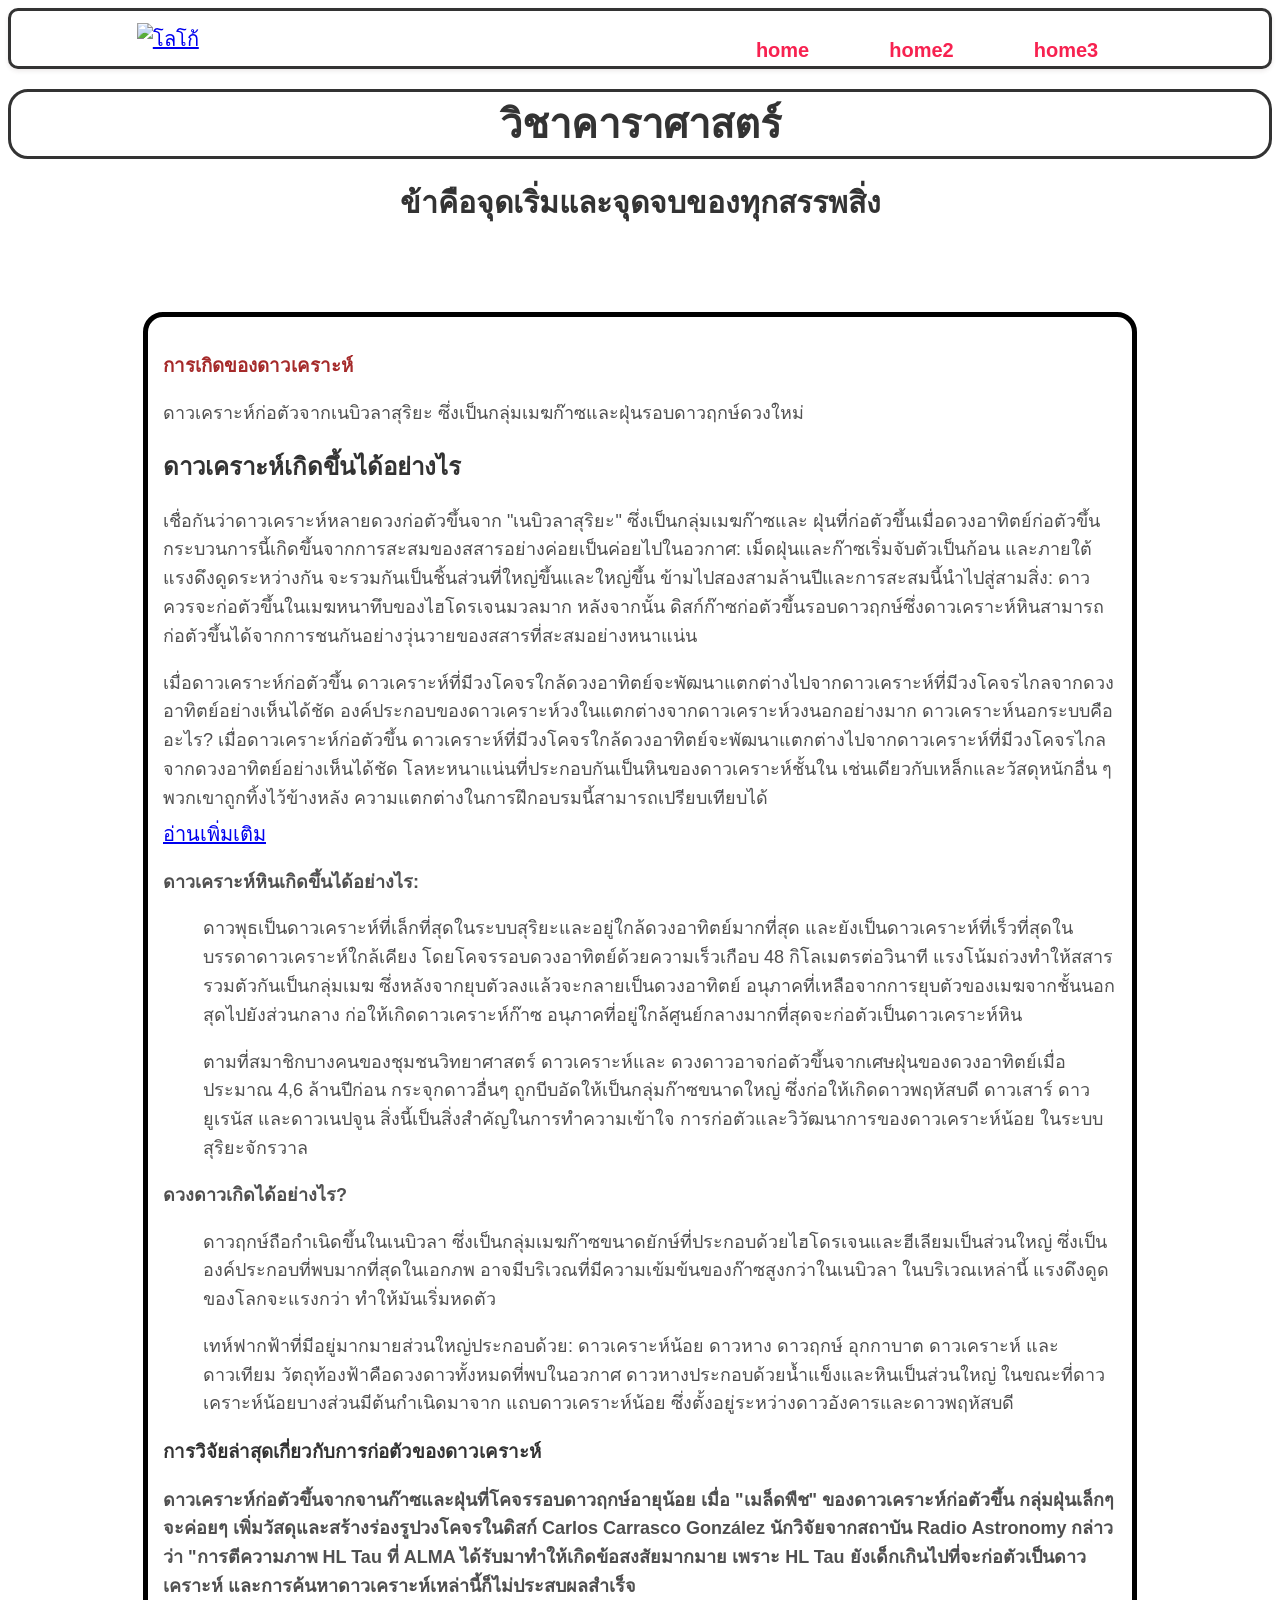
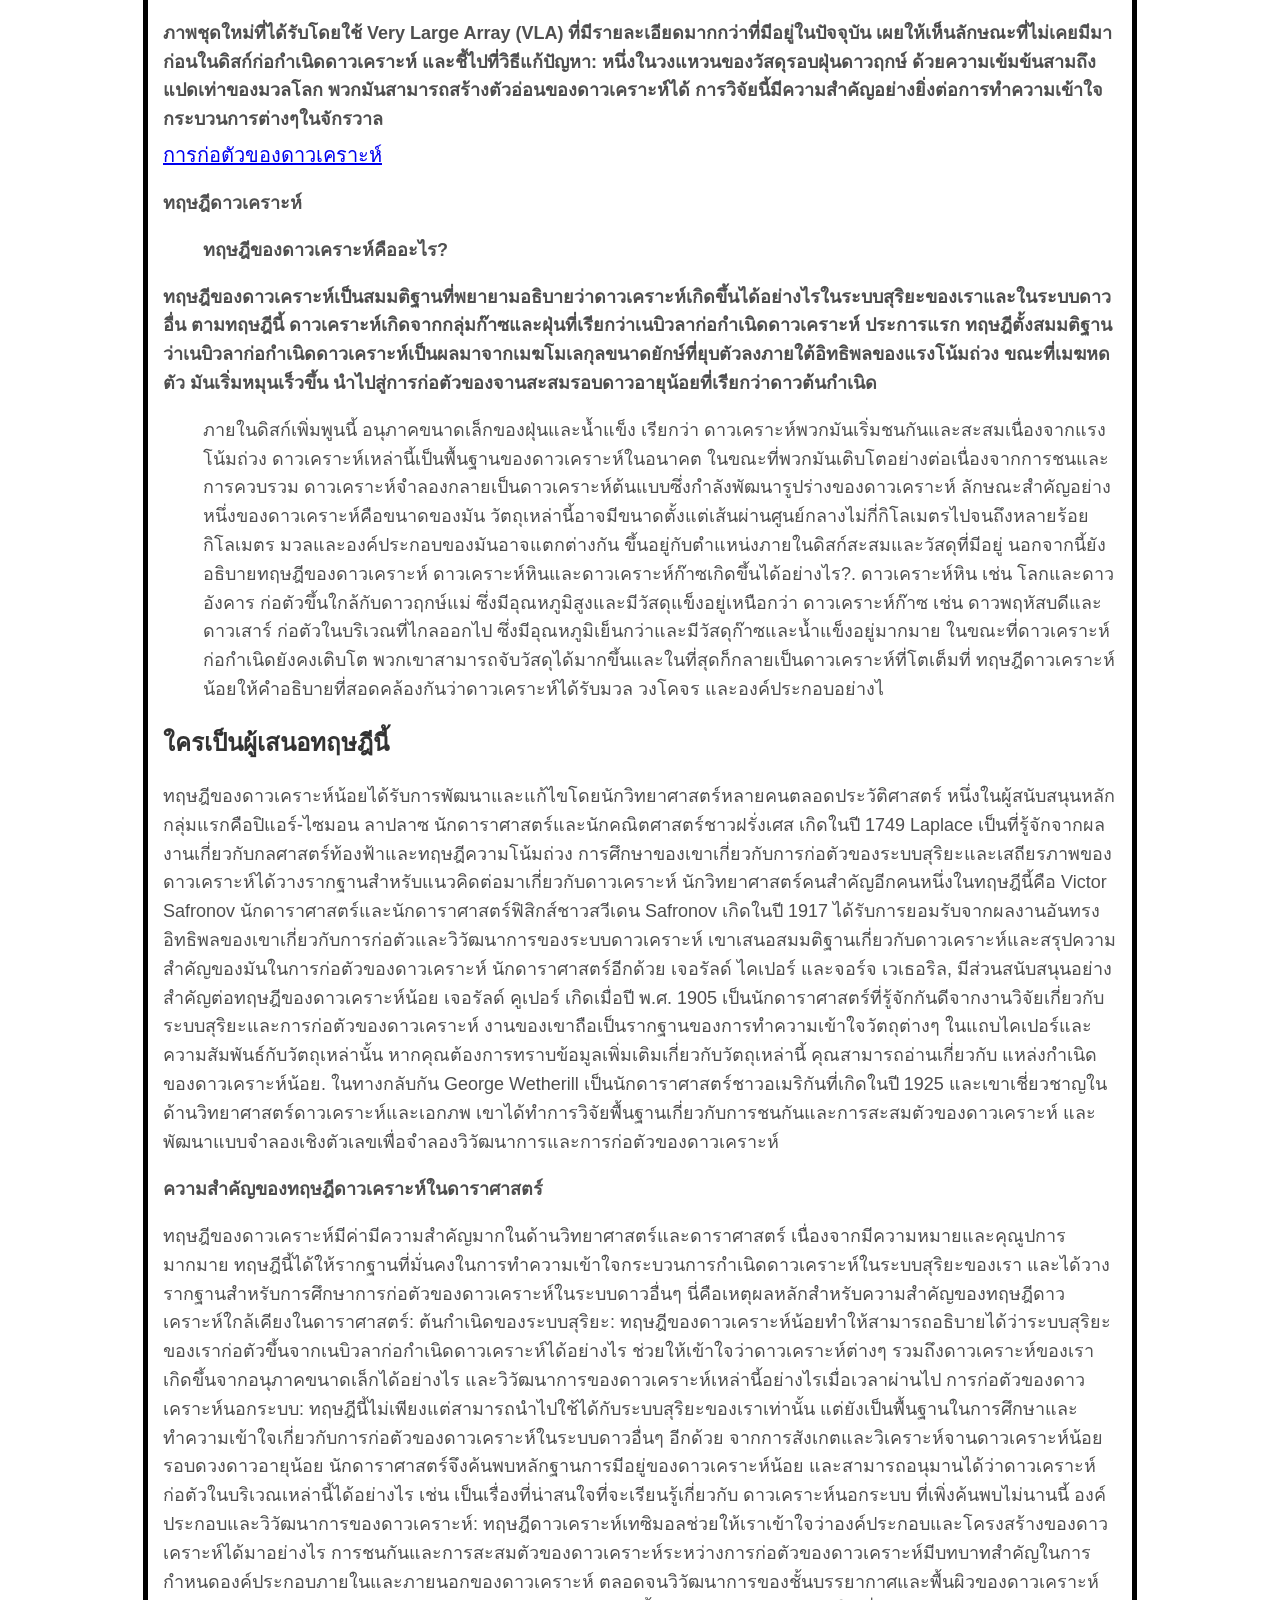
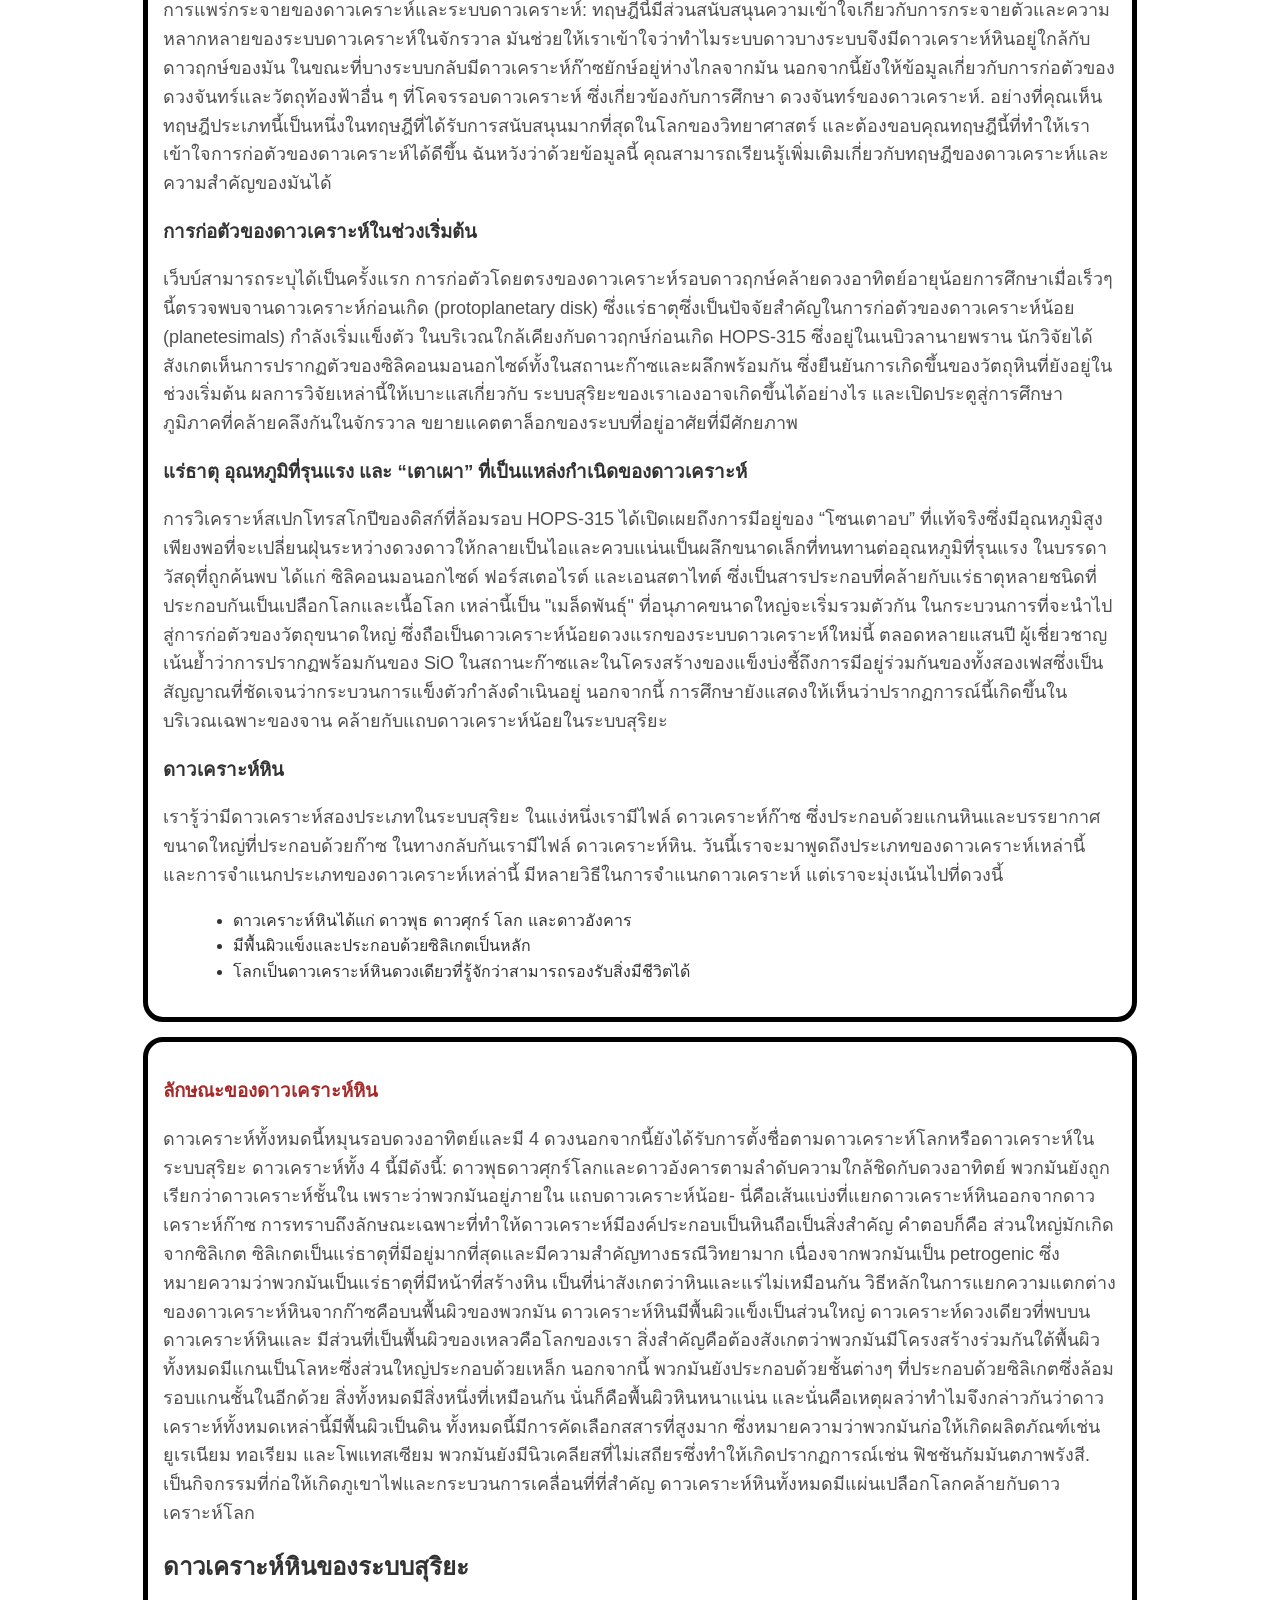
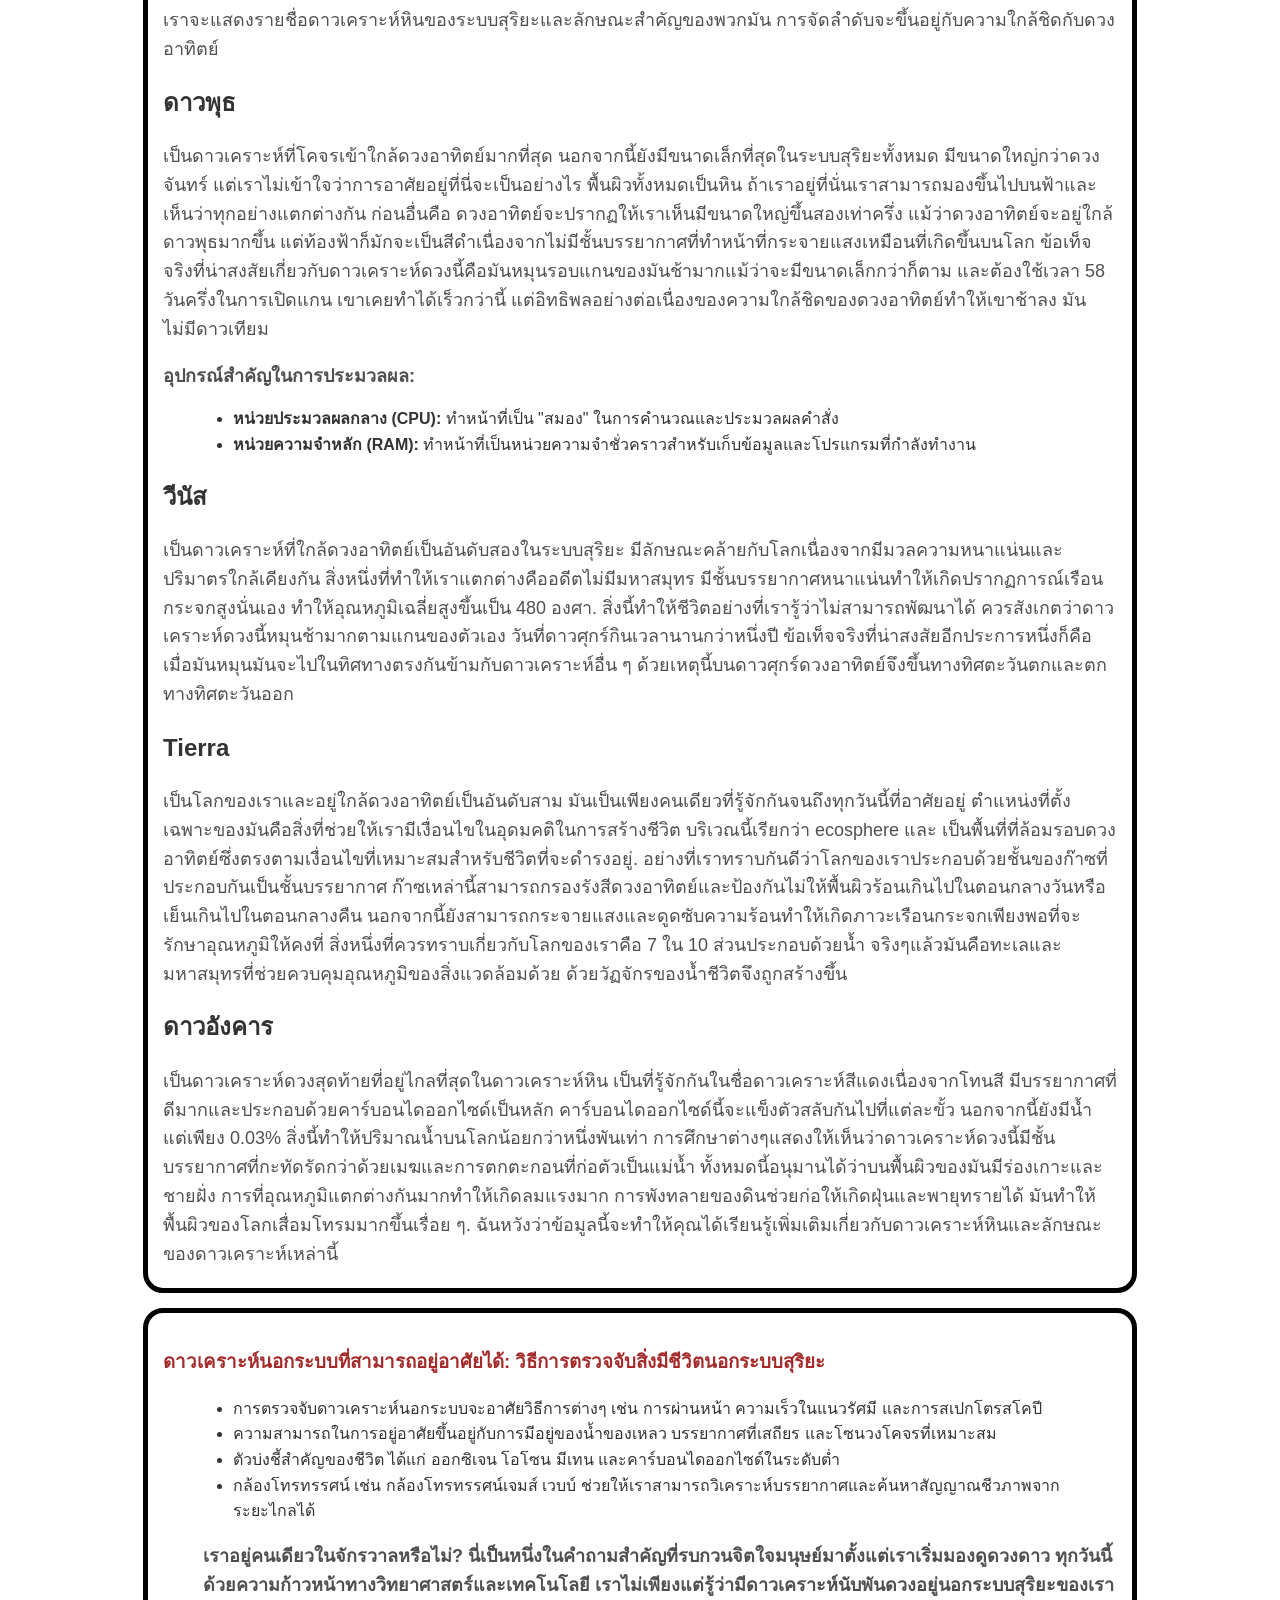
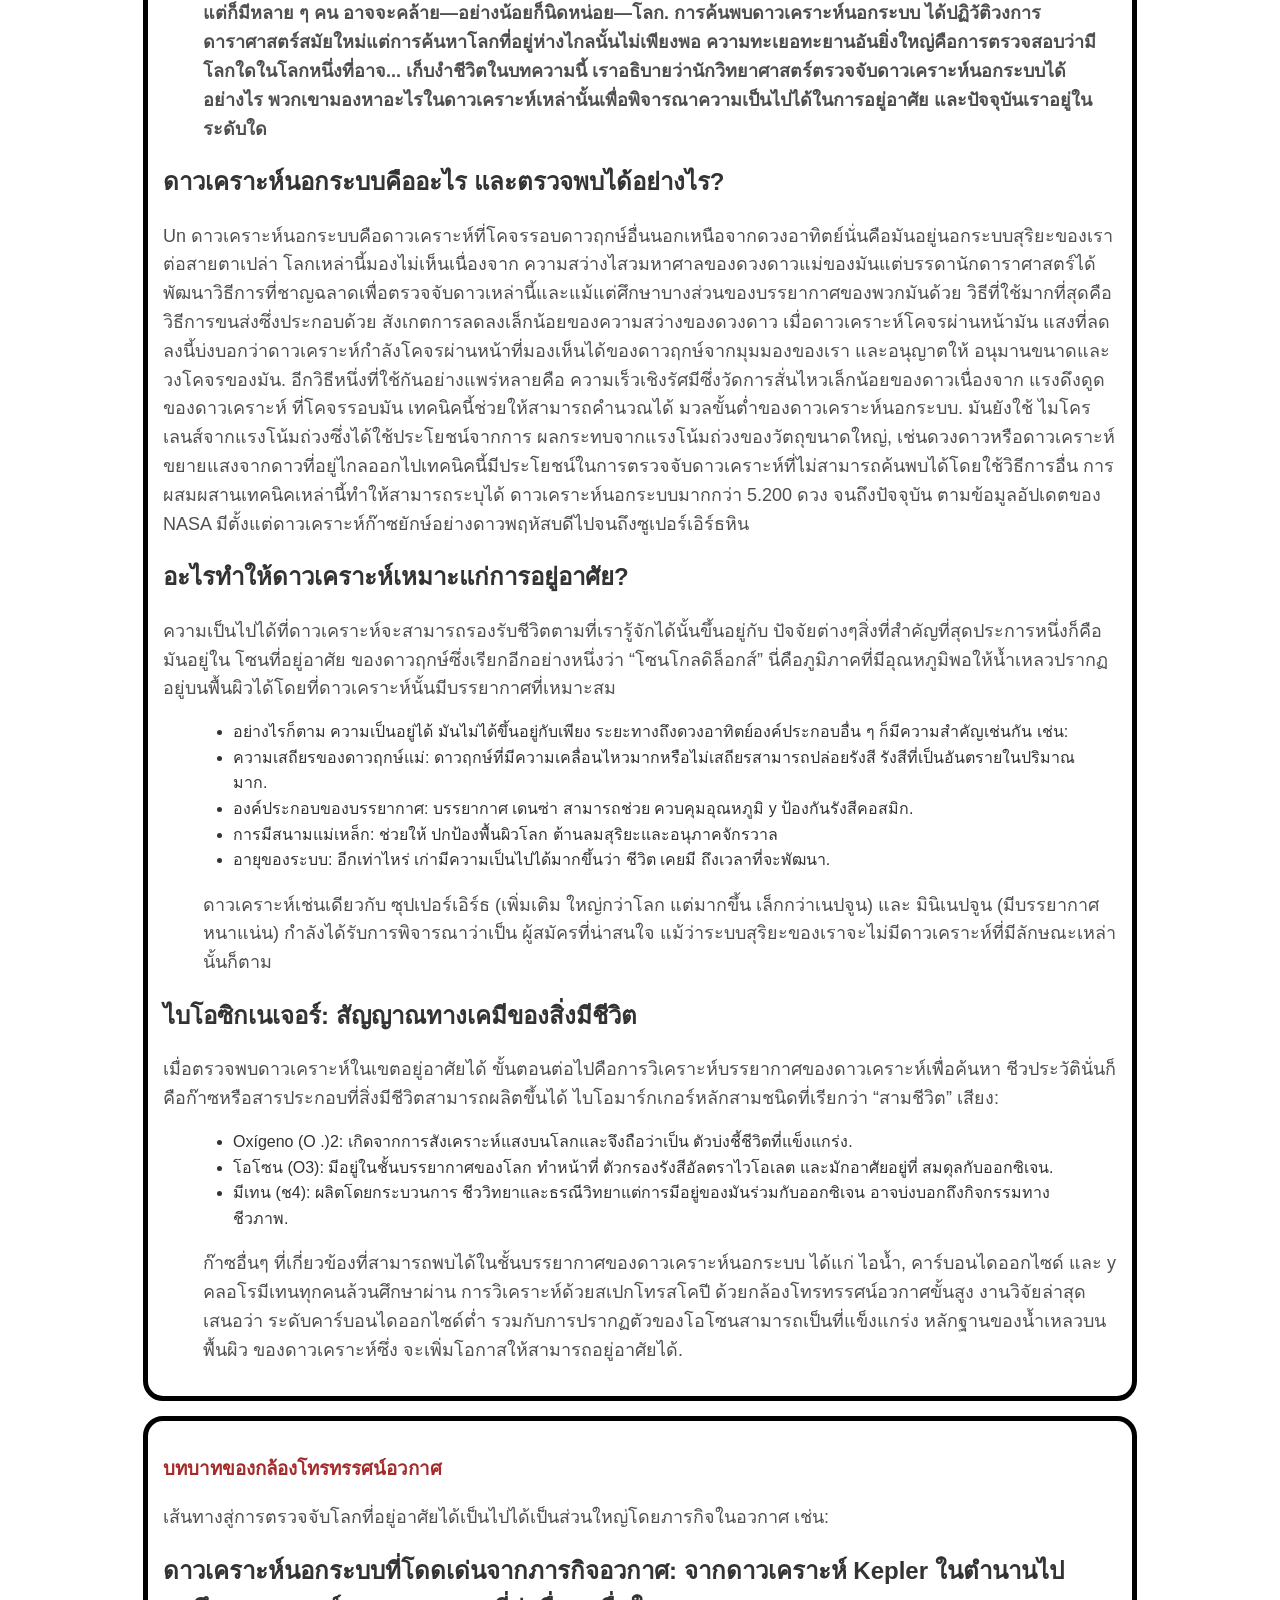
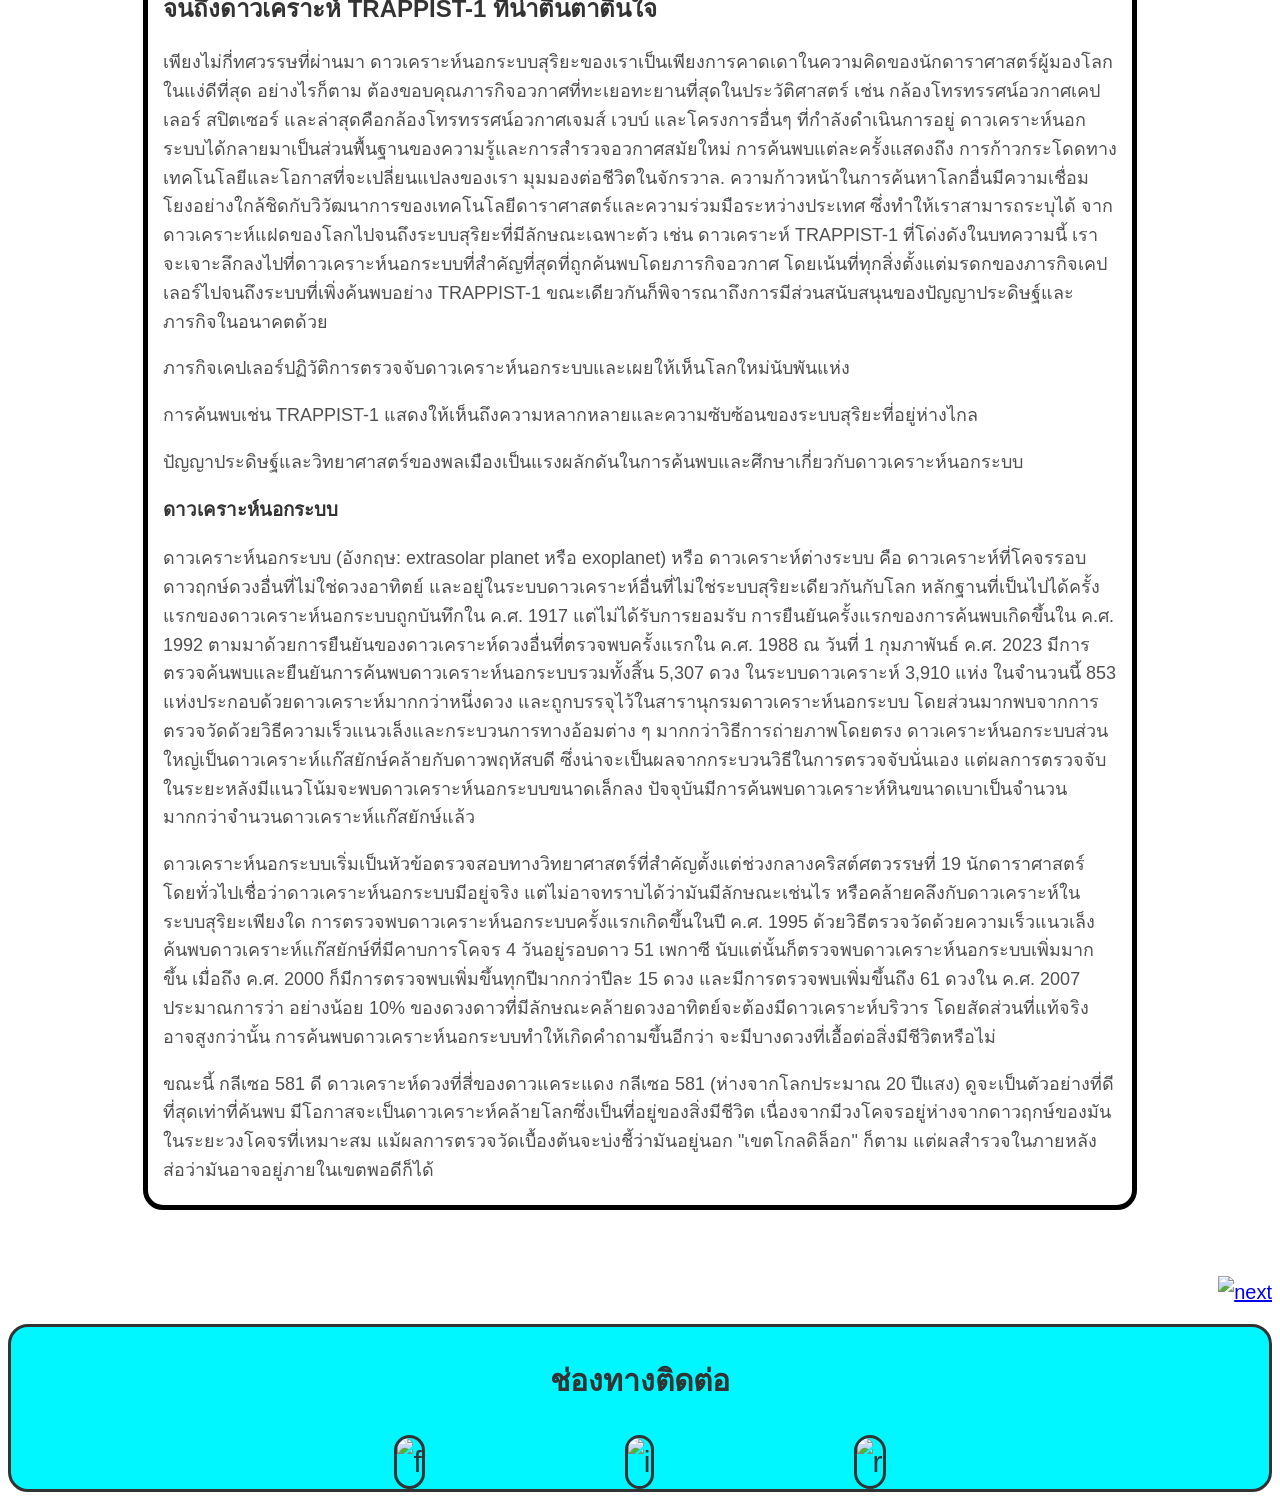
==== oc.html @ 8735a11e "1234" ====
<!DOCTYPE html>
<html lang="en">
<head>
    <meta charset="UTF-8">
    <meta name="viewport" content="width=device-width, initial-scale=1.0">
    <title>Document</title>
    <link rel="stylesheet" href="css/m2.css">
</head>
<body>
    <header class="box2">
        <div class="box3">
        <a href="https://www.youtube.com" class="logo">
            <img src="แม่สายนะ/bo.png" alt="โลโก้" class="box6">
        
            <a> 
            </a>
            <nav class="box6">
                <ul class="box8">
                    <li><a href="oc.html" class="gg">home</a></li>
                    <li><a href="oc2.html" class="gg">home2</a></li>
                    <li><a href="#" class="gg">home3</a></li>
                </ul>
            </nav>
        </div>
    </header>
    <header class="box1">
       <h1 class="box14">วิชาคาราศาสตร์</h1>
   </header>
<div class="m7">
    <h1 class="box13">ข้าคือจุดเริ่มและจุดจบของทุกสรรพสิ่ง</h1>
</div>
<main>
    <section class="m1">
        <article>
            <h3 class="h3">การเกิดของดาวเคราะห์</h3>
            <p>ดาวเคราะห์ก่อตัวจากเนบิวลาสุริยะ ซึ่งเป็นกลุ่มเมฆก๊าซและฝุ่นรอบดาวฤกษ์ดวงใหม่</p>
            
            <div class="section-separator"></div>
                
                <h2>ดาวเคราะห์เกิดขึ้นได้อย่างไร</h2>
                <p>เชื่อกันว่าดาวเคราะห์หลายดวงก่อตัวขึ้นจาก "เนบิวลาสุริยะ" ซึ่งเป็นกลุ่มเมฆก๊าซและ
                ฝุ่นที่ก่อตัวขึ้นเมื่อดวงอาทิตย์ก่อตัวขึ้น กระบวนการนี้เกิดขึ้นจากการสะสมของสสารอย่างค่อยเป็นค่อยไปในอวกาศ: เม็ดฝุ่นและก๊าซเริ่มจับตัวเป็นก้อน และภายใต้แรงดึงดูดระหว่างกัน จะรวมกันเป็นชิ้นส่วนที่ใหญ่ขึ้นและใหญ่ขึ้น ข้ามไปสองสามล้านปีและการสะสมนี้นำไปสู่สามสิ่ง: ดาวควรจะก่อตัวขึ้นในเมฆหนาทึบของไฮโดรเจนมวลมาก หลังจากนั้น ดิสก์ก๊าซก่อตัวขึ้นรอบดาวฤกษ์ซึ่งดาวเคราะห์หินสามารถก่อตัวขึ้นได้จากการชนกันอย่างวุ่นวายของสสารที่สะสมอย่างหนาแน่น</p>
                
        
                <p>
                   เมื่อดาวเคราะห์ก่อตัวขึ้น ดาวเคราะห์ที่มีวงโคจรใกล้ดวงอาทิตย์จะพัฒนาแตกต่างไปจากดาวเคราะห์ที่มีวงโคจรไกลจากดวงอาทิตย์อย่างเห็นได้ชัด 
                   องค์ประกอบของดาวเคราะห์วงในแตกต่างจากดาวเคราะห์วงนอกอย่างมาก ดาวเคราะห์นอกระบบคืออะไร? เมื่อดาวเคราะห์ก่อตัวขึ้น ดาวเคราะห์ที่มีวงโคจรใกล้ดวงอาทิตย์จะพัฒนาแตกต่างไปจากดาวเคราะห์ที่มีวงโคจรไกลจากดวงอาทิตย์อย่างเห็นได้ชัด โลหะหนาแน่นที่ประกอบกันเป็นหินของดาวเคราะห์ชั้นใน เช่นเดียวกับเหล็กและวัสดุหนักอื่น ๆ พวกเขาถูกทิ้งไว้ข้างหลัง ความแตกต่างในการฝึกอบรมนี้สามารถเปรียบเทียบได้
                </p>
                <a href="https://www.nasa.gov/audience/forstudents/5-8/features/nasa-knows/what-is-a-planet-58.html" class="btn">อ่านเพิ่มเติม</a>
                <p>
                    <strong>ดาวเคราะห์หินเกิดขึ้นได้อย่างไร:</strong>
                    <ul>
                        <p>ดาวพุธเป็นดาวเคราะห์ที่เล็กที่สุดในระบบสุริยะและอยู่ใกล้ดวงอาทิตย์มากที่สุด และยังเป็นดาวเคราะห์ที่เร็วที่สุดในบรรดาดาวเคราะห์ใกล้เคียง 
                        โดยโคจรรอบดวงอาทิตย์ด้วยความเร็วเกือบ 48 กิโลเมตรต่อวินาที แรงโน้มถ่วงทำให้สสารรวมตัวกันเป็นกลุ่มเมฆ ซึ่งหลังจากยุบตัวลงแล้วจะกลายเป็นดวงอาทิตย์ อนุภาคที่เหลือจากการยุบตัวของเมฆจากชั้นนอกสุดไปยังส่วนกลาง ก่อให้เกิดดาวเคราะห์ก๊าซ อนุภาคที่อยู่ใกล้ศูนย์กลางมากที่สุดจะก่อตัวเป็นดาวเคราะห์หิน</p>
                        <p>ตามที่สมาชิกบางคนของชุมชนวิทยาศาสตร์ ดาวเคราะห์และ 
                        ดวงดาวอาจก่อตัวขึ้นจากเศษฝุ่นของดวงอาทิตย์เมื่อประมาณ 4,6 ล้านปีก่อน กระจุกดาวอื่นๆ ถูกบีบอัดให้เป็นกลุ่มก๊าซขนาดใหญ่ ซึ่งก่อให้เกิดดาวพฤหัสบดี ดาวเสาร์ ดาวยูเรนัส และดาวเนปจูน สิ่งนี้เป็นสิ่งสำคัญในการทำความเข้าใจ การก่อตัวและวิวัฒนาการของดาวเคราะห์น้อย ในระบบสุริยะจักรวาล</p>
                    </ul>
                </p>
                <p>
                    <strong>ดวงดาวเกิดได้อย่างไร?</strong>
                    
                    <ul>
                        <p>ดาวฤกษ์ถือกำเนิดขึ้นในเนบิวลา ซึ่งเป็นกลุ่มเมฆก๊าซขนาดยักษ์ที่ประกอบด้วยไฮโดรเจนและฮีเลียมเป็นส่วนใหญ่
                         ซึ่งเป็นองค์ประกอบที่พบมากที่สุดในเอกภพ อาจมีบริเวณที่มีความเข้มข้นของก๊าซสูงกว่าในเนบิวลา ในบริเวณเหล่านี้ แรงดึงดูดของโลกจะแรงกว่า ทำให้มันเริ่มหดตัว</p>
                         <p>เทห์ฟากฟ้าที่มีอยู่มากมายส่วนใหญ่ประกอบด้วย: ดาวเคราะห์น้อย ดาวหาง ดาวฤกษ์ อุกกาบาต ดาวเคราะห์ และดาวเทียม วัตถุท้องฟ้าคือดวงดาวทั้งหมดที่พบในอวกาศ ดาวหางประกอบด้วยน้ำแข็งและหินเป็นส่วนใหญ่
                         ในขณะที่ดาวเคราะห์น้อยบางส่วนมีต้นกำเนิดมาจาก แถบดาวเคราะห์น้อย ซึ่งตั้งอยู่ระหว่างดาวอังคารและดาวพฤหัสบดี
                        </p>
                    </ul>
                </p>
                
                <h3>การวิจัยล่าสุดเกี่ยวกับการก่อตัวของดาวเคราะห์</h3>
                <p>
                    <strong><p>ดาวเคราะห์ก่อตัวขึ้นจากจานก๊าซและฝุ่นที่โคจรรอบดาวฤกษ์อายุน้อย เมื่อ "เมล็ดพืช" ของดาวเคราะห์ก่อตัวขึ้น กลุ่มฝุ่นเล็กๆ จะค่อยๆ เพิ่มวัสดุและสร้างร่องรูปวงโคจรในดิสก์ Carlos Carrasco González
                     นักวิจัยจากสถาบัน Radio Astronomy กล่าวว่า "การตีความภาพ HL Tau ที่ ALMA ได้รับมาทำให้เกิดข้อสงสัยมากมาย เพราะ HL Tau ยังเด็กเกินไปที่จะก่อตัวเป็นดาวเคราะห์ และการค้นหาดาวเคราะห์เหล่านี้ก็ไม่ประสบผลสำเร็จ</p> </strong> 
              <strong>   <p>ภาพชุดใหม่ที่ได้รับโดยใช้ Very Large Array (VLA) ที่มีรายละเอียดมากกว่าที่มีอยู่ในปัจจุบัน เผยให้เห็นลักษณะที่ไม่เคยมีมาก่อนในดิสก์ก่อกำเนิดดาวเคราะห์ และชี้ไปที่วิธีแก้ปัญหา: หนึ่งในวงแหวนของวัสดุรอบฝุ่นดาวฤกษ์
                 ด้วยความเข้มข้นสามถึงแปดเท่าของมวลโลก พวกมันสามารถสร้างตัวอ่อนของดาวเคราะห์ได้ การวิจัยนี้มีความสำคัญอย่างยิ่งต่อการทำความเข้าใจกระบวนการต่างๆในจักรวาล</p></strong> 
                     <a href="https://th.meteorologiaenred.com/%E0%B8%AA%E0%B9%80%E0%B8%9B%E0%B8%AD%E0%B8%A3%E0%B9%8C.html">การก่อตัวของดาวเคราะห์</a>
                </p>
                <p>
                    <strong>ทฤษฎีดาวเคราะห์</strong>
                    <ul>
                        <strong><p>ทฤษฎีของดาวเคราะห์คืออะไร?</p></strong>
                    </ul>
                </p>
                <p>
                    <strong><p>ทฤษฎีของดาวเคราะห์เป็นสมมติฐานที่พยายามอธิบายว่าดาวเคราะห์เกิดขึ้นได้อย่างไรในระบบสุริยะของเราและในระบบดาวอื่น ตามทฤษฎีนี้ ดาวเคราะห์เกิดจากกลุ่มก๊าซและฝุ่นที่เรียกว่าเนบิวลาก่อกำเนิดดาวเคราะห์
ประการแรก ทฤษฎีตั้งสมมติฐานว่าเนบิวลาก่อกำเนิดดาวเคราะห์เป็นผลมาจากเมฆโมเลกุลขนาดยักษ์ที่ยุบตัวลงภายใต้อิทธิพลของแรงโน้มถ่วง 
ขณะที่เมฆหดตัว มันเริ่มหมุนเร็วขึ้น นำไปสู่การก่อตัวของจานสะสมรอบดาวอายุน้อยที่เรียกว่าดาวต้นกำเนิด</p></strong>
                    <ul>
                       <p>ภายในดิสก์เพิ่มพูนนี้ อนุภาคขนาดเล็กของฝุ่นและน้ำแข็ง เรียกว่า ดาวเคราะห์พวกมันเริ่มชนกันและสะสมเนื่องจากแรงโน้มถ่วง ดาวเคราะห์เหล่านี้เป็นพื้นฐานของดาวเคราะห์ในอนาคต ในขณะที่พวกมันเติบโตอย่างต่อเนื่องจากการชนและการควบรวม ดาวเคราะห์จำลองกลายเป็นดาวเคราะห์ต้นแบบซึ่งกำลังพัฒนารูปร่างของดาวเคราะห์
ลักษณะสำคัญอย่างหนึ่งของดาวเคราะห์คือขนาดของมัน วัตถุเหล่านี้อาจมีขนาดตั้งแต่เส้นผ่านศูนย์กลางไม่กี่กิโลเมตรไปจนถึงหลายร้อยกิโลเมตร มวลและองค์ประกอบของมันอาจแตกต่างกัน ขึ้นอยู่กับตำแหน่งภายในดิสก์สะสมและวัสดุที่มีอยู่
นอกจากนี้ยังอธิบายทฤษฎีของดาวเคราะห์ ดาวเคราะห์หินและดาวเคราะห์ก๊าซเกิดขึ้นได้อย่างไร?. ดาวเคราะห์หิน เช่น โลกและดาวอังคาร ก่อตัวขึ้นใกล้กับดาวฤกษ์แม่ ซึ่งมีอุณหภูมิสูงและมีวัสดุแข็งอยู่เหนือกว่า ดาวเคราะห์ก๊าซ เช่น ดาวพฤหัสบดีและดาวเสาร์ ก่อตัวในบริเวณที่ไกลออกไป ซึ่งมีอุณหภูมิเย็นกว่าและมีวัสดุก๊าซและน้ำแข็งอยู่มากมาย
ในขณะที่ดาวเคราะห์ก่อกำเนิดยังคงเติบโต พวกเขาสามารถจับวัสดุได้มากขึ้นและในที่สุดก็กลายเป็นดาวเคราะห์ที่โตเต็มที่ ทฤษฎีดาวเคราะห์น้อยให้คำอธิบายที่สอดคล้องกันว่าดาวเคราะห์ได้รับมวล วงโคจร และองค์ประกอบอย่างไ</p>
                    </ul>
                </p>
                
                <div class="section-separator"></div>
                
                <h2>ใครเป็นผู้เสนอทฤษฎีนี้</h2>
                <p>ทฤษฎีของดาวเคราะห์น้อยได้รับการพัฒนาและแก้ไขโดยนักวิทยาศาสตร์หลายคนตลอดประวัติศาสตร์ หนึ่งในผู้สนับสนุนหลักกลุ่มแรกคือปิแอร์-ไซมอน ลาปลาซ นักดาราศาสตร์และนักคณิตศาสตร์ชาวฝรั่งเศส เกิดในปี 1749 Laplace เป็นที่รู้จักจากผลงานเกี่ยวกับกลศาสตร์ท้องฟ้าและทฤษฎีความโน้มถ่วง การศึกษาของเขาเกี่ยวกับการก่อตัวของระบบสุริยะและเสถียรภาพของดาวเคราะห์ได้วางรากฐานสำหรับแนวคิดต่อมาเกี่ยวกับดาวเคราะห์

นักวิทยาศาสตร์คนสำคัญอีกคนหนึ่งในทฤษฎีนี้คือ Victor Safronov นักดาราศาสตร์และนักดาราศาสตร์ฟิสิกส์ชาวสวีเดน Safronov เกิดในปี 1917 ได้รับการยอมรับจากผลงานอันทรงอิทธิพลของเขาเกี่ยวกับการก่อตัวและวิวัฒนาการของระบบดาวเคราะห์ เขาเสนอสมมติฐานเกี่ยวกับดาวเคราะห์และสรุปความสำคัญของมันในการก่อตัวของดาวเคราะห์
นักดาราศาสตร์อีกด้วย เจอรัลด์ ไคเปอร์ และจอร์จ เวเธอริล, มีส่วนสนับสนุนอย่างสำคัญต่อทฤษฎีของดาวเคราะห์น้อย เจอรัลด์ คูเปอร์ เกิดเมื่อปี พ.ศ. 1905 เป็นนักดาราศาสตร์ที่รู้จักกันดีจากงานวิจัยเกี่ยวกับระบบสุริยะและการก่อตัวของดาวเคราะห์ งานของเขาถือเป็นรากฐานของการทำความเข้าใจวัตถุต่างๆ ในแถบไคเปอร์และความสัมพันธ์กับวัตถุเหล่านั้น หากคุณต้องการทราบข้อมูลเพิ่มเติมเกี่ยวกับวัตถุเหล่านี้ คุณสามารถอ่านเกี่ยวกับ แหล่งกำเนิดของดาวเคราะห์น้อย.
ในทางกลับกัน George Wetherill เป็นนักดาราศาสตร์ชาวอเมริกันที่เกิดในปี 1925 และเขาเชี่ยวชาญในด้านวิทยาศาสตร์ดาวเคราะห์และเอกภพ เขาได้ทำการวิจัยพื้นฐานเกี่ยวกับการชนกันและการสะสมตัวของดาวเคราะห์ และพัฒนาแบบจำลองเชิงตัวเลขเพื่อจำลองวิวัฒนาการและการก่อตัวของดาวเคราะห์</p>
                
                <h3></h3>
                <p>
                    <strong>ความสำคัญของทฤษฎีดาวเคราะห์ในดาราศาสตร์</strong>
                    <p>ทฤษฎีของดาวเคราะห์มีค่ามีความสำคัญมากในด้านวิทยาศาสตร์และดาราศาสตร์ เนื่องจากมีความหมายและคุณูปการมากมาย ทฤษฎีนี้ได้ให้รากฐานที่มั่นคงในการทำความเข้าใจกระบวนการกำเนิดดาวเคราะห์ในระบบสุริยะของเรา และได้วางรากฐานสำหรับการศึกษาการก่อตัวของดาวเคราะห์ในระบบดาวอื่นๆ นี่คือเหตุผลหลักสำหรับความสำคัญของทฤษฎีดาวเคราะห์ใกล้เคียงในดาราศาสตร์:
ต้นกำเนิดของระบบสุริยะ: ทฤษฎีของดาวเคราะห์น้อยทำให้สามารถอธิบายได้ว่าระบบสุริยะของเราก่อตัวขึ้นจากเนบิวลาก่อกำเนิดดาวเคราะห์ได้อย่างไร ช่วยให้เข้าใจว่าดาวเคราะห์ต่างๆ รวมถึงดาวเคราะห์ของเราเกิดขึ้นจากอนุภาคขนาดเล็กได้อย่างไร และวิวัฒนาการของดาวเคราะห์เหล่านี้อย่างไรเมื่อเวลาผ่านไป
การก่อตัวของดาวเคราะห์นอกระบบ: ทฤษฎีนี้ไม่เพียงแต่สามารถนำไปใช้ได้กับระบบสุริยะของเราเท่านั้น แต่ยังเป็นพื้นฐานในการศึกษาและทำความเข้าใจเกี่ยวกับการก่อตัวของดาวเคราะห์ในระบบดาวอื่นๆ อีกด้วย จากการสังเกตและวิเคราะห์จานดาวเคราะห์น้อยรอบดวงดาวอายุน้อย นักดาราศาสตร์จึงค้นพบหลักฐานการมีอยู่ของดาวเคราะห์น้อย และสามารถอนุมานได้ว่าดาวเคราะห์ก่อตัวในบริเวณเหล่านี้ได้อย่างไร เช่น เป็นเรื่องที่น่าสนใจที่จะเรียนรู้เกี่ยวกับ ดาวเคราะห์นอกระบบ ที่เพิ่งค้นพบไม่นานนี้
องค์ประกอบและวิวัฒนาการของดาวเคราะห์: ทฤษฎีดาวเคราะห์เทซิมอลช่วยให้เราเข้าใจว่าองค์ประกอบและโครงสร้างของดาวเคราะห์ได้มาอย่างไร การชนกันและการสะสมตัวของดาวเคราะห์ระหว่างการก่อตัวของดาวเคราะห์มีบทบาทสำคัญในการกำหนดองค์ประกอบภายในและภายนอกของดาวเคราะห์ ตลอดจนวิวัฒนาการของชั้นบรรยากาศและพื้นผิวของดาวเคราะห์
การแพร่กระจายของดาวเคราะห์และระบบดาวเคราะห์: ทฤษฎีนี้มีส่วนสนับสนุนความเข้าใจเกี่ยวกับการกระจายตัวและความหลากหลายของระบบดาวเคราะห์ในจักรวาล มันช่วยให้เราเข้าใจว่าทำไมระบบดาวบางระบบจึงมีดาวเคราะห์หินอยู่ใกล้กับดาวฤกษ์ของมัน ในขณะที่บางระบบกลับมีดาวเคราะห์ก๊าซยักษ์อยู่ห่างไกลจากมัน นอกจากนี้ยังให้ข้อมูลเกี่ยวกับการก่อตัวของดวงจันทร์และวัตถุท้องฟ้าอื่น ๆ ที่โคจรรอบดาวเคราะห์ ซึ่งเกี่ยวข้องกับการศึกษา ดวงจันทร์ของดาวเคราะห์.
อย่างที่คุณเห็น ทฤษฎีประเภทนี้เป็นหนึ่งในทฤษฎีที่ได้รับการสนับสนุนมากที่สุดในโลกของวิทยาศาสตร์ และต้องขอบคุณทฤษฎีนี้ที่ทำให้เราเข้าใจการก่อตัวของดาวเคราะห์ได้ดีขึ้น ฉันหวังว่าด้วยข้อมูลนี้ คุณสามารถเรียนรู้เพิ่มเติมเกี่ยวกับทฤษฎีของดาวเคราะห์และความสำคัญของมันได้</p>
                </p>
                
                <h3>การก่อตัวของดาวเคราะห์ในช่วงเริ่มต้น</h3>
                <p>
                    เว็บบ์สามารถระบุได้เป็นครั้งแรก การก่อตัวโดยตรงของดาวเคราะห์รอบดาวฤกษ์คล้ายดวงอาทิตย์อายุน้อยการศึกษาเมื่อเร็วๆ นี้ตรวจพบจานดาวเคราะห์ก่อนเกิด (protoplanetary disk) ซึ่งแร่ธาตุซึ่งเป็นปัจจัยสำคัญในการก่อตัวของดาวเคราะห์น้อย (planetesimals) กำลังเริ่มแข็งตัว ในบริเวณใกล้เคียงกับดาวฤกษ์ก่อนเกิด HOPS-315 ซึ่งอยู่ในเนบิวลานายพราน นักวิจัยได้สังเกตเห็นการปรากฏตัวของซิลิคอนมอนอกไซด์ทั้งในสถานะก๊าซและผลึกพร้อมกัน ซึ่งยืนยันการเกิดขึ้นของวัตถุหินที่ยังอยู่ในช่วงเริ่มต้น
ผลการวิจัยเหล่านี้ให้เบาะแสเกี่ยวกับ ระบบสุริยะของเราเองอาจเกิดขึ้นได้อย่างไร และเปิดประตูสู่การศึกษาภูมิภาคที่คล้ายคลึงกันในจักรวาล ขยายแคตตาล็อกของระบบที่อยู่อาศัยที่มีศักยภาพ
                </p>
                
                <h3>แร่ธาตุ อุณหภูมิที่รุนแรง และ “เตาเผา” ที่เป็นแหล่งกำเนิดของดาวเคราะห์</h3>
                <p>
                    การวิเคราะห์สเปกโทรสโกปีของดิสก์ที่ล้อมรอบ HOPS-315 ได้เปิดเผยถึงการมีอยู่ของ “โซนเตาอบ” ที่แท้จริงซึ่งมีอุณหภูมิสูงเพียงพอที่จะเปลี่ยนฝุ่นระหว่างดวงดาวให้กลายเป็นไอและควบแน่นเป็นผลึกขนาดเล็กที่ทนทานต่ออุณหภูมิที่รุนแรง
ในบรรดาวัสดุที่ถูกค้นพบ ได้แก่ ซิลิคอนมอนอกไซด์ ฟอร์สเตอไรต์ และเอนสตาไทต์ ซึ่งเป็นสารประกอบที่คล้ายกับแร่ธาตุหลายชนิดที่ประกอบกันเป็นเปลือกโลกและเนื้อโลก เหล่านี้เป็น "เมล็ดพันธุ์" ที่อนุภาคขนาดใหญ่จะเริ่มรวมตัวกัน ในกระบวนการที่จะนำไปสู่การก่อตัวของวัตถุขนาดใหญ่ ซึ่งถือเป็นดาวเคราะห์น้อยดวงแรกของระบบดาวเคราะห์ใหม่นี้ ตลอดหลายแสนปี
ผู้เชี่ยวชาญเน้นย้ำว่าการปรากฏพร้อมกันของ SiO ในสถานะก๊าซและในโครงสร้างของแข็งบ่งชี้ถึงการมีอยู่ร่วมกันของทั้งสองเฟสซึ่งเป็นสัญญาณที่ชัดเจนว่ากระบวนการแข็งตัวกำลังดำเนินอยู่ นอกจากนี้ การศึกษายังแสดงให้เห็นว่าปรากฏการณ์นี้เกิดขึ้นในบริเวณเฉพาะของจาน คล้ายกับแถบดาวเคราะห์น้อยในระบบสุริยะ
                </p>
                
                <h3>ดาวเคราะห์หิน</h3>
                <p>
                    เรารู้ว่ามีดาวเคราะห์สองประเภทในระบบสุริยะ ในแง่หนึ่งเรามีไฟล์ ดาวเคราะห์ก๊าซ ซึ่งประกอบด้วยแกนหินและบรรยากาศขนาดใหญ่ที่ประกอบด้วยก๊าซ ในทางกลับกันเรามีไฟล์ ดาวเคราะห์หิน. วันนี้เราจะมาพูดถึงประเภทของดาวเคราะห์เหล่านี้และการจำแนกประเภทของดาวเคราะห์เหล่านี้ มีหลายวิธีในการจำแนกดาวเคราะห์ แต่เราจะมุ่งเน้นไปที่ดวงนี้
                </p>
                <p>
                    <strong></strong>
                    <ul>
                        <li>ดาวเคราะห์หินได้แก่ ดาวพุธ ดาวศุกร์ โลก และดาวอังคาร</li>
                        <li>มีพื้นผิวแข็งและประกอบด้วยซิลิเกตเป็นหลัก</li>
                        <li>โลกเป็นดาวเคราะห์หินดวงเดียวที่รู้จักว่าสามารถรองรับสิ่งมีชีวิตได้</li>
                    </ul>
                </p>
            </article>
            <article>
                <h3 class="h3">ลักษณะของดาวเคราะห์หิน</h3>
            <p>
                ดาวเคราะห์ทั้งหมดนี้หมุนรอบดวงอาทิตย์และมี 4 ดวงนอกจากนี้ยังได้รับการตั้งชื่อตามดาวเคราะห์โลกหรือดาวเคราะห์ในระบบสุริยะ ดาวเคราะห์ทั้ง 4 นี้มีดังนี้: ดาวพุธดาวศุกร์โลกและดาวอังคารตามลำดับความใกล้ชิดกับดวงอาทิตย์ พวกมันยังถูกเรียกว่าดาวเคราะห์ชั้นใน เพราะว่าพวกมันอยู่ภายใน แถบดาวเคราะห์น้อย- นี่คือเส้นแบ่งที่แยกดาวเคราะห์หินออกจากดาวเคราะห์ก๊าซ การทราบถึงลักษณะเฉพาะที่ทำให้ดาวเคราะห์มีองค์ประกอบเป็นหินถือเป็นสิ่งสำคัญ คำตอบก็คือ ส่วนใหญ่มักเกิดจากซิลิเกต
                ซิลิเกตเป็นแร่ธาตุที่มีอยู่มากที่สุดและมีความสำคัญทางธรณีวิทยามาก เนื่องจากพวกมันเป็น petrogenic ซึ่งหมายความว่าพวกมันเป็นแร่ธาตุที่มีหน้าที่สร้างหิน เป็นที่น่าสังเกตว่าหินและแร่ไม่เหมือนกัน วิธีหลักในการแยกความแตกต่างของดาวเคราะห์หินจากก๊าซคือบนพื้นผิวของพวกมัน ดาวเคราะห์หินมีพื้นผิวแข็งเป็นส่วนใหญ่ ดาวเคราะห์ดวงเดียวที่พบบนดาวเคราะห์หินและ มีส่วนที่เป็นพื้นผิวของเหลวคือโลกของเรา
สิ่งสำคัญคือต้องสังเกตว่าพวกมันมีโครงสร้างร่วมกันใต้พื้นผิว ทั้งหมดมีแกนเป็นโลหะซึ่งส่วนใหญ่ประกอบด้วยเหล็ก นอกจากนี้ พวกมันยังประกอบด้วยชั้นต่างๆ ที่ประกอบด้วยซิลิเกตซึ่งล้อมรอบแกนชั้นในอีกด้วย สิ่งทั้งหมดมีสิ่งหนึ่งที่เหมือนกัน นั่นก็คือพื้นผิวหินหนาแน่น และนั่นคือเหตุผลว่าทำไมจึงกล่าวกันว่าดาวเคราะห์ทั้งหมดเหล่านี้มีพื้นผิวเป็นดิน
ทั้งหมดนี้มีการคัดเลือกสสารที่สูงมาก ซึ่งหมายความว่าพวกมันก่อให้เกิดผลิตภัณฑ์เช่น ยูเรเนียม ทอเรียม และโพแทสเซียม พวกมันยังมีนิวเคลียสที่ไม่เสถียรซึ่งทำให้เกิดปรากฏการณ์เช่น ฟิชชันกัมมันตภาพรังสี. เป็นกิจกรรมที่ก่อให้เกิดภูเขาไฟและกระบวนการเคลื่อนที่ที่สำคัญ ดาวเคราะห์หินทั้งหมดมีแผ่นเปลือกโลกคล้ายกับดาวเคราะห์โลก
            </p>
            
            <div class="stage">
                <h2>ดาวเคราะห์หินของระบบสุริยะ</h2>
                <p>
                    เราจะแสดงรายชื่อดาวเคราะห์หินของระบบสุริยะและลักษณะสำคัญของพวกมัน การจัดลำดับจะขึ้นอยู่กับความใกล้ชิดกับดวงอาทิตย์
                </p>
                
            </div>
            
            <div class="stage">
                <h2>ดาวพุธ</h2>
                <p>
                    เป็นดาวเคราะห์ที่โคจรเข้าใกล้ดวงอาทิตย์มากที่สุด นอกจากนี้ยังมีขนาดเล็กที่สุดในระบบสุริยะทั้งหมด มีขนาดใหญ่กว่าดวงจันทร์ แต่เราไม่เข้าใจว่าการอาศัยอยู่ที่นี่จะเป็นอย่างไร พื้นผิวทั้งหมดเป็นหิน ถ้าเราอยู่ที่นั่นเราสามารถมองขึ้นไปบนฟ้าและเห็นว่าทุกอย่างแตกต่างกัน ก่อนอื่นคือ ดวงอาทิตย์จะปรากฏให้เราเห็นมีขนาดใหญ่ขึ้นสองเท่าครึ่ง แม้ว่าดวงอาทิตย์จะอยู่ใกล้ดาวพุธมากขึ้น แต่ท้องฟ้าก็มักจะเป็นสีดำเนื่องจากไม่มีชั้นบรรยากาศที่ทำหน้าที่กระจายแสงเหมือนที่เกิดขึ้นบนโลก
ข้อเท็จจริงที่น่าสงสัยเกี่ยวกับดาวเคราะห์ดวงนี้คือมันหมุนรอบแกนของมันช้ามากแม้ว่าจะมีขนาดเล็กกว่าก็ตาม และต้องใช้เวลา 58 วันครึ่งในการเปิดแกน เขาเคยทำได้เร็วกว่านี้ แต่อิทธิพลอย่างต่อเนื่องของความใกล้ชิดของดวงอาทิตย์ทำให้เขาช้าลง มันไม่มีดาวเทียม
                </p>
                <p><strong>อุปกรณ์สำคัญในการประมวลผล:</strong></p>
                <ul>
                    <li><strong>หน่วยประมวลผลกลาง (CPU):</strong> ทำหน้าที่เป็น "สมอง" ในการคำนวณและประมวลผลคำสั่ง</li>
                    <li><strong>หน่วยความจำหลัก (RAM):</strong> ทำหน้าที่เป็นหน่วยความจำชั่วคราวสำหรับเก็บข้อมูลและโปรแกรมที่กำลังทำงาน</li>
                </ul>
            </div>
            
            <div class="stage">
                <h2>วีนัส</h2>
                <p>
                    เป็นดาวเคราะห์ที่ใกล้ดวงอาทิตย์เป็นอันดับสองในระบบสุริยะ มีลักษณะคล้ายกับโลกเนื่องจากมีมวลความหนาแน่นและปริมาตรใกล้เคียงกัน สิ่งหนึ่งที่ทำให้เราแตกต่างคืออดีตไม่มีมหาสมุทร มีชั้นบรรยากาศหนาแน่นทำให้เกิดปรากฏการณ์เรือนกระจกสูงนั่นเอง ทำให้อุณหภูมิเฉลี่ยสูงขึ้นเป็น 480 องศา. สิ่งนี้ทำให้ชีวิตอย่างที่เรารู้ว่าไม่สามารถพัฒนาได้ ควรสังเกตว่าดาวเคราะห์ดวงนี้หมุนช้ามากตามแกนของตัวเอง วันที่ดาวศุกร์กินเวลานานกว่าหนึ่งปี
ข้อเท็จจริงที่น่าสงสัยอีกประการหนึ่งก็คือเมื่อมันหมุนมันจะไปในทิศทางตรงกันข้ามกับดาวเคราะห์อื่น ๆ ด้วยเหตุนี้บนดาวศุกร์ดวงอาทิตย์จึงขึ้นทางทิศตะวันตกและตกทางทิศตะวันออก
                </p>   
            </div>
            
            <div class="stage">
                <h2>Tierra</h2>
                <p>
                    เป็นโลกของเราและอยู่ใกล้ดวงอาทิตย์เป็นอันดับสาม มันเป็นเพียงคนเดียวที่รู้จักกันจนถึงทุกวันนี้ที่อาศัยอยู่ ตำแหน่งที่ตั้งเฉพาะของมันคือสิ่งที่ช่วยให้เรามีเงื่อนไขในอุดมคติในการสร้างชีวิต บริเวณนี้เรียกว่า ecosphere และ เป็นพื้นที่ที่ล้อมรอบดวงอาทิตย์ซึ่งตรงตามเงื่อนไขที่เหมาะสมสำหรับชีวิตที่จะดำรงอยู่.
อย่างที่เราทราบกันดีว่าโลกของเราประกอบด้วยชั้นของก๊าซที่ประกอบกันเป็นชั้นบรรยากาศ ก๊าซเหล่านี้สามารถกรองรังสีดวงอาทิตย์และป้องกันไม่ให้พื้นผิวร้อนเกินไปในตอนกลางวันหรือเย็นเกินไปในตอนกลางคืน นอกจากนี้ยังสามารถกระจายแสงและดูดซับความร้อนทำให้เกิดภาวะเรือนกระจกเพียงพอที่จะรักษาอุณหภูมิให้คงที่ สิ่งหนึ่งที่ควรทราบเกี่ยวกับโลกของเราคือ 7 ใน 10 ส่วนประกอบด้วยน้ำ จริงๆแล้วมันคือทะเลและมหาสมุทรที่ช่วยควบคุมอุณหภูมิของสิ่งแวดล้อมด้วย ด้วยวัฏจักรของน้ำชีวิตจึงถูกสร้างขึ้น
                </p>
            </div>
             <h2>ดาวอังคาร</h2>
            <p>
                เป็นดาวเคราะห์ดวงสุดท้ายที่อยู่ไกลที่สุดในดาวเคราะห์หิน เป็นที่รู้จักกันในชื่อดาวเคราะห์สีแดงเนื่องจากโทนสี มีบรรยากาศที่ดีมากและประกอบด้วยคาร์บอนไดออกไซด์เป็นหลัก คาร์บอนไดออกไซด์นี้จะแข็งตัวสลับกันไปที่แต่ละขั้ว นอกจากนี้ยังมีน้ำ แต่เพียง 0.03% สิ่งนี้ทำให้ปริมาณน้ำบนโลกน้อยกว่าหนึ่งพันเท่า
การศึกษาต่างๆแสดงให้เห็นว่าดาวเคราะห์ดวงนี้มีชั้นบรรยากาศที่กะทัดรัดกว่าด้วยเมฆและการตกตะกอนที่ก่อตัวเป็นแม่น้ำ ทั้งหมดนี้อนุมานได้ว่าบนพื้นผิวของมันมีร่องเกาะและชายฝั่ง การที่อุณหภูมิแตกต่างกันมากทำให้เกิดลมแรงมาก การพังทลายของดินช่วยก่อให้เกิดฝุ่นและพายุทรายได้ มันทำให้พื้นผิวของโลกเสื่อมโทรมมากขึ้นเรื่อย ๆ.
ฉันหวังว่าข้อมูลนี้จะทำให้คุณได้เรียนรู้เพิ่มเติมเกี่ยวกับดาวเคราะห์หินและลักษณะของดาวเคราะห์เหล่านี้
            </p>
        </article>
        <article>
            <h3 class="h3">ดาวเคราะห์นอกระบบที่สามารถอยู่อาศัยได้: วิธีการตรวจจับสิ่งมีชีวิตนอกระบบสุริยะ</h3>
            
            <p>
            <ul>
                        <li>การตรวจจับดาวเคราะห์นอกระบบจะอาศัยวิธีการต่างๆ เช่น การผ่านหน้า ความเร็วในแนวรัศมี และการสเปกโตรสโคปี</li>
                        <li>ความสามารถในการอยู่อาศัยขึ้นอยู่กับการมีอยู่ของน้ำของเหลว บรรยากาศที่เสถียร และโซนวงโคจรที่เหมาะสม</li>
                        <li>ตัวบ่งชี้สำคัญของชีวิต ได้แก่ ออกซิเจน โอโซน มีเทน และคาร์บอนไดออกไซด์ในระดับต่ำ</li>
                        <li>กล้องโทรทรรศน์ เช่น กล้องโทรทรรศน์เจมส์ เวบบ์ ช่วยให้เราสามารถวิเคราะห์บรรยากาศและค้นหาสัญญาณชีวภาพจากระยะไกลได้</li>
                    </ul>
        </p>
        <ol>
           <strong> <p>เราอยู่คนเดียวในจักรวาลหรือไม่? นี่เป็นหนึ่งในคำถามสำคัญที่รบกวนจิตใจมนุษย์มาตั้งแต่เราเริ่มมองดูดวงดาว ทุกวันนี้ ด้วยความก้าวหน้าทางวิทยาศาสตร์และเทคโนโลยี เราไม่เพียงแต่รู้ว่ามีดาวเคราะห์นับพันดวงอยู่นอกระบบสุริยะของเราแต่ก็มีหลาย ๆ คน อาจจะคล้าย—อย่างน้อยก็นิดหน่อย—โลก.
การค้นพบดาวเคราะห์นอกระบบ ได้ปฏิวัติวงการดาราศาสตร์สมัยใหม่แต่การค้นหาโลกที่อยู่ห่างไกลนั้นไม่เพียงพอ ความทะเยอทะยานอันยิ่งใหญ่คือการตรวจสอบว่ามีโลกใดในโลกหนึ่งที่อาจ... เก็บงำชีวิตในบทความนี้ เราอธิบายว่านักวิทยาศาสตร์ตรวจจับดาวเคราะห์นอกระบบได้อย่างไร พวกเขามองหาอะไรในดาวเคราะห์เหล่านั้นเพื่อพิจารณาความเป็นไปได้ในการอยู่อาศัย และปัจจุบันเราอยู่ในระดับใด
</p></strong>
        </ol>
        
        <div class="section-separator"></div>
        
        <h2>ดาวเคราะห์นอกระบบคืออะไร และตรวจพบได้อย่างไร?</h2>
        <p>
           Un ดาวเคราะห์นอกระบบคือดาวเคราะห์ที่โคจรรอบดาวฤกษ์อื่นนอกเหนือจากดวงอาทิตย์นั่นคือมันอยู่นอกระบบสุริยะของเรา ต่อสายตาเปล่า โลกเหล่านี้มองไม่เห็นเนื่องจาก ความสว่างไสวมหาศาลของดวงดาวแม่ของมันแต่บรรดานักดาราศาสตร์ได้พัฒนาวิธีการที่ชาญฉลาดเพื่อตรวจจับดาวเหล่านี้และแม้แต่ศึกษาบางส่วนของบรรยากาศของพวกมันด้วย
วิธีที่ใช้มากที่สุดคือ วิธีการขนส่งซึ่งประกอบด้วย สังเกตการลดลงเล็กน้อยของความสว่างของดวงดาว เมื่อดาวเคราะห์โคจรผ่านหน้ามัน แสงที่ลดลงนี้บ่งบอกว่าดาวเคราะห์กำลังโคจรผ่านหน้าที่มองเห็นได้ของดาวฤกษ์จากมุมมองของเรา และอนุญาตให้ อนุมานขนาดและวงโคจรของมัน.
อีกวิธีหนึ่งที่ใช้กันอย่างแพร่หลายคือ ความเร็วเชิงรัศมีซึ่งวัดการสั่นไหวเล็กน้อยของดาวเนื่องจาก แรงดึงดูดของดาวเคราะห์ ที่โคจรรอบมัน เทคนิคนี้ช่วยให้สามารถคำนวณได้ มวลขั้นต่ำของดาวเคราะห์นอกระบบ.
มันยังใช้ ไมโครเลนส์จากแรงโน้มถ่วงซึ่งได้ใช้ประโยชน์จากการ ผลกระทบจากแรงโน้มถ่วงของวัตถุขนาดใหญ่, เช่นดวงดาวหรือดาวเคราะห์ ขยายแสงจากดาวที่อยู่ไกลออกไปเทคนิคนี้มีประโยชน์ในการตรวจจับดาวเคราะห์ที่ไม่สามารถค้นพบได้โดยใช้วิธีการอื่น
การผสมผสานเทคนิคเหล่านี้ทำให้สามารถระบุได้ ดาวเคราะห์นอกระบบมากกว่า 5.200 ดวง จนถึงปัจจุบัน ตามข้อมูลอัปเดตของ NASA มีตั้งแต่ดาวเคราะห์ก๊าซยักษ์อย่างดาวพฤหัสบดีไปจนถึงซูเปอร์เอิร์ธหิน
        </p>
       
        
        <div class="section-separator"></div>
        
        <h2>อะไรทำให้ดาวเคราะห์เหมาะแก่การอยู่อาศัย?
</h2>
        <p>
       ความเป็นไปได้ที่ดาวเคราะห์จะสามารถรองรับชีวิตตามที่เรารู้จักได้นั้นขึ้นอยู่กับ ปัจจัยต่างๆสิ่งที่สำคัญที่สุดประการหนึ่งก็คือมันอยู่ใน โซนที่อยู่อาศัย ของดาวฤกษ์ซึ่งเรียกอีกอย่างหนึ่งว่า “โซนโกลดิล็อกส์” นี่คือภูมิภาคที่มีอุณหภูมิพอให้น้ำเหลวปรากฏอยู่บนพื้นผิวได้โดยที่ดาวเคราะห์นั้นมีบรรยากาศที่เหมาะสม
        </p>
        <ul>
            <li>
                อย่างไรก็ตาม ความเป็นอยู่ได้ มันไม่ได้ขึ้นอยู่กับเพียง ระยะทางถึงดวงอาทิตย์องค์ประกอบอื่น ๆ ก็มีความสำคัญเช่นกัน เช่น:
                <li>ความเสถียรของดาวฤกษ์แม่: ดาวฤกษ์ที่มีความเคลื่อนไหวมากหรือไม่เสถียรสามารถปล่อยรังสี รังสีที่เป็นอันตรายในปริมาณมาก.</li>
                        <li>องค์ประกอบของบรรยากาศ: บรรยากาศ เดนซ่า สามารถช่วย ควบคุมอุณหภูมิ y ป้องกันรังสีคอสมิก.</li>
                        <li>การมีสนามแม่เหล็ก: ช่วยให้ ปกป้องพื้นผิวโลก ต้านลมสุริยะและอนุภาคจักรวาล</li>
                        <li>อายุของระบบ: อีกเท่าไหร่ เก่ามีความเป็นไปได้มากขึ้นว่า ชีวิต เคยมี ถึงเวลาที่จะพัฒนา.
</li>
<P>ดาวเคราะห์เช่นเดียวกับ ซุปเปอร์เอิร์ธ (เพิ่มเติม ใหญ่กว่าโลก แต่มากขึ้น เล็กกว่าเนปจูน) และ มินิเนปจูน (มีบรรยากาศ หนาแน่น) กำลังได้รับการพิจารณาว่าเป็น ผู้สมัครที่น่าสนใจ แม้ว่าระบบสุริยะของเราจะไม่มีดาวเคราะห์ที่มีลักษณะเหล่านั้นก็ตาม</P>
            </li>
        </ul>
        
        <div class="section-separator"></div>
        
        <h2>ไบโอซิกเนเจอร์: สัญญาณทางเคมีของสิ่งมีชีวิต</h2>
        <p>
           เมื่อตรวจพบดาวเคราะห์ในเขตอยู่อาศัยได้ ขั้นตอนต่อไปคือการวิเคราะห์บรรยากาศของดาวเคราะห์เพื่อค้นหา ชีวประวัตินั่นก็คือก๊าซหรือสารประกอบที่สิ่งมีชีวิตสามารถผลิตขึ้นได้
ไบโอมาร์กเกอร์หลักสามชนิดที่เรียกว่า “สามชีวิต” เสียง:
        </p>
        <ul>
          <li>Oxígeno (O .)2: เกิดจากการสังเคราะห์แสงบนโลกและจึงถือว่าเป็น ตัวบ่งชี้ชีวิตที่แข็งแกร่ง.</li>
                        <li>โอโซน (O3): มีอยู่ในชั้นบรรยากาศของโลก ทำหน้าที่ ตัวกรองรังสีอัลตราไวโอเลต และมักอาศัยอยู่ที่ สมดุลกับออกซิเจน.</li>
                        <li>มีเทน (ช4): ผลิตโดยกระบวนการ ชีววิทยาและธรณีวิทยาแต่การมีอยู่ของมันร่วมกับออกซิเจน อาจบ่งบอกถึงกิจกรรมทางชีวภาพ.</li>
                 <P>ก๊าซอื่นๆ ที่เกี่ยวข้องที่สามารถพบได้ในชั้นบรรยากาศของดาวเคราะห์นอกระบบ ได้แก่ ไอน้ำ, คาร์บอนไดออกไซด์ และ y คลอโรมีเทนทุกคนล้วนศึกษาผ่าน การวิเคราะห์ด้วยสเปกโทรสโคปี ด้วยกล้องโทรทรรศน์อวกาศขั้นสูง
งานวิจัยล่าสุดเสนอว่า ระดับคาร์บอนไดออกไซด์ต่ำ รวมกับการปรากฏตัวของโอโซนสามารถเป็นที่แข็งแกร่ง หลักฐานของน้ำเหลวบนพื้นผิว ของดาวเคราะห์ซึ่ง จะเพิ่มโอกาสให้สามารถอยู่อาศัยได้.</P>       
    </article>
    <article>
        <h3 class="h3">บทบาทของกล้องโทรทรรศน์อวกาศ</h3>
        <p>เส้นทางสู่การตรวจจับโลกที่อยู่อาศัยได้เป็นไปได้เป็นส่วนใหญ่โดยภารกิจในอวกาศ เช่น:</p>
        
        <h2 class="section-title">ดาวเคราะห์นอกระบบที่โดดเด่นจากภารกิจอวกาศ: จากดาวเคราะห์ Kepler ในตำนานไปจนถึงดาวเคราะห์ TRAPPIST-1 ที่น่าตื่นตาตื่นใจ</h2>
        <p>เพียงไม่กี่ทศวรรษที่ผ่านมา ดาวเคราะห์นอกระบบสุริยะของเราเป็นเพียงการคาดเดาในความคิดของนักดาราศาสตร์ผู้มองโลกในแง่ดีที่สุด อย่างไรก็ตาม ต้องขอบคุณภารกิจอวกาศที่ทะเยอทะยานที่สุดในประวัติศาสตร์ เช่น กล้องโทรทรรศน์อวกาศเคปเลอร์ สปิตเซอร์ และล่าสุดคือกล้องโทรทรรศน์อวกาศเจมส์ เวบบ์ และโครงการอื่นๆ ที่กำลังดำเนินการอยู่ ดาวเคราะห์นอกระบบได้กลายมาเป็นส่วนพื้นฐานของความรู้และการสำรวจอวกาศสมัยใหม่ การค้นพบแต่ละครั้งแสดงถึง การก้าวกระโดดทางเทคโนโลยีและโอกาสที่จะเปลี่ยนแปลงของเรา มุมมองต่อชีวิตในจักรวาล.
ความก้าวหน้าในการค้นหาโลกอื่นมีความเชื่อมโยงอย่างใกล้ชิดกับวิวัฒนาการของเทคโนโลยีดาราศาสตร์และความร่วมมือระหว่างประเทศ ซึ่งทำให้เราสามารถระบุได้ จากดาวเคราะห์แฝดของโลกไปจนถึงระบบสุริยะที่มีลักษณะเฉพาะตัว เช่น ดาวเคราะห์ TRAPPIST-1 ที่โด่งดังในบทความนี้ เราจะเจาะลึกลงไปที่ดาวเคราะห์นอกระบบที่สำคัญที่สุดที่ถูกค้นพบโดยภารกิจอวกาศ โดยเน้นที่ทุกสิ่งตั้งแต่มรดกของภารกิจเคปเลอร์ไปจนถึงระบบที่เพิ่งค้นพบอย่าง TRAPPIST-1 ขณะเดียวกันก็พิจารณาถึงการมีส่วนสนับสนุนของปัญญาประดิษฐ์และภารกิจในอนาคตด้วย
</p>
        <div class="content">
            <P>ภารกิจเคปเลอร์ปฏิวัติการตรวจจับดาวเคราะห์นอกระบบและเผยให้เห็นโลกใหม่นับพันแห่ง</P>
            <p>การค้นพบเช่น TRAPPIST-1 แสดงให้เห็นถึงความหลากหลายและความซับซ้อนของระบบสุริยะที่อยู่ห่างไกล</p>
            <P>ปัญญาประดิษฐ์และวิทยาศาสตร์ของพลเมืองเป็นแรงผลักดันในการค้นพบและศึกษาเกี่ยวกับดาวเคราะห์นอกระบบ</P>
            <h3 class="subsection-title">ดาวเคราะห์นอกระบบ</h3>
            <p>ดาวเคราะห์นอกระบบ (อังกฤษ: extrasolar planet หรือ exoplanet) หรือ ดาวเคราะห์ต่างระบบ คือ ดาวเคราะห์ที่โคจรรอบดาวฤกษ์ดวงอื่นที่ไม่ใช่ดวงอาทิตย์ และอยู่ในระบบดาวเคราะห์อื่นที่ไม่ใช่ระบบสุริยะเดียวกันกับโลก หลักฐานที่เป็นไปได้ครั้งแรกของดาวเคราะห์นอกระบบถูกบันทึกใน ค.ศ. 1917 แต่ไม่ได้รับการยอมรับ
                 การยืนยันครั้งแรกของการค้นพบเกิดขึ้นใน ค.ศ. 1992 ตามมาด้วยการยืนยันของดาวเคราะห์ดวงอื่นที่ตรวจพบครั้งแรกใน ค.ศ. 1988 ณ วันที่ 1 กุมภาพันธ์ ค.ศ. 2023 มีการตรวจค้นพบและยืนยันการค้นพบดาวเคราะห์นอกระบบรวมทั้งสิ้น 5,307 ดวง ในระบบดาวเคราะห์ 3,910 แห่ง ในจำนวนนี้ 853 แห่งประกอบด้วยดาวเคราะห์มากกว่าหนึ่งดวง และถูกบรรจุไว้ในสารานุกรมดาวเคราะห์นอกระบบ 
                 โดยส่วนมากพบจากการตรวจวัดด้วยวิธีความเร็วแนวเล็งและกระบวนการทางอ้อมต่าง ๆ มากกว่าวิธีการถ่ายภาพโดยตรง ดาวเคราะห์นอกระบบส่วนใหญ่เป็นดาวเคราะห์แก๊สยักษ์คล้ายกับดาวพฤหัสบดี ซึ่งน่าจะเป็นผลจากกระบวนวิธีในการตรวจจับนั่นเอง แต่ผลการตรวจจับในระยะหลังมีแนวโน้มจะพบดาวเคราะห์นอกระบบขนาดเล็กลง ปัจจุบันมีการค้นพบดาวเคราะห์หินขนาดเบาเป็นจำนวนมากกว่าจำนวนดาวเคราะห์แก๊สยักษ์แล้ว</p>
            <P>ดาวเคราะห์นอกระบบเริ่มเป็นหัวข้อตรวจสอบทางวิทยาศาสตร์ที่สำคัญตั้งแต่ช่วงกลางคริสต์ศตวรรษที่ 19 นักดาราศาสตร์โดยทั่วไปเชื่อว่าดาวเคราะห์นอกระบบมีอยู่จริง แต่ไม่อาจทราบได้ว่ามันมีลักษณะเช่นไร หรือคล้ายคลึงกับดาวเคราะห์ในระบบสุริยะเพียงใด การตรวจพบดาวเคราะห์นอกระบบครั้งแรกเกิดขึ้นในปี ค.ศ. 1995 ด้วยวิธีตรวจวัดด้วยความเร็วแนวเล็ง ค้นพบดาวเคราะห์แก๊สยักษ์ที่มีคาบการโคจร 4 วันอยู่รอบดาว 51 เพกาซี
             นับแต่นั้นก็ตรวจพบดาวเคราะห์นอกระบบเพิ่มมากขึ้น เมื่อถึง ค.ศ. 2000 ก็มีการตรวจพบเพิ่มขึ้นทุกปีมากกว่าปีละ 15 ดวง และมีการตรวจพบเพิ่มขึ้นถึง 61 ดวงใน ค.ศ. 2007 ประมาณการว่า อย่างน้อย 10% ของดวงดาวที่มีลักษณะคล้ายดวงอาทิตย์จะต้องมีดาวเคราะห์บริวาร โดยสัดส่วนที่แท้จริงอาจสูงกว่านั้น การค้นพบดาวเคราะห์นอกระบบทำให้เกิดคำถามขึ้นอีกว่า จะมีบางดวงที่เอื้อต่อสิ่งมีชีวิตหรือไม่</P>
             <P>ขณะนี้ กลีเซอ 581 ดี ดาวเคราะห์ดวงที่สี่ของดาวแคระแดง กลีเซอ 581 (ห่างจากโลกประมาณ 20 ปีแสง) ดูจะเป็นตัวอย่างที่ดีที่สุดเท่าที่ค้นพบ มีโอกาสจะเป็นดาวเคราะห์คล้ายโลกซึ่งเป็นที่อยู่ของสิ่งมีชีวิต เนื่องจากมีวงโคจรอยู่ห่างจากดาวฤกษ์ของมันในระยะวงโคจรที่เหมาะสม แม้ผลการตรวจวัดเบื้องต้นจะบ่งชี้ว่ามันอยู่นอก "เขตโกลดิล็อก" ก็ตาม แต่ผลสำรวจในภายหลังส่อว่ามันอาจอยู่ภายในเขตพอดีก็ได้</P>
        </div>
        
       
    </article>
</section>
</main>
<div class="box7">
        <ul class="go1">
            <div class="go2">
                <a href="home2.html" class="go">
                    <div>
                        <img src="https://www.suphancity.go.th/web/icon/Artboard%208.png" alt="next" class="go3">
                    </div>
                </a>
            </div>
        </ul>
</div>
<footer class="box9">
    <h3 class="box12">ช่องทางติดต่อ</h3>
    <nav class="box10">
        <ul class="box11">
            <div class="m1">
            <a class="" href="">
            <div>
                <img src="https://encrypted-tbn0.gstatic.com/images?q=tbn:ANd9GcTFAw5xjAZJ66P77RqKI_XspB-aQ06RKUD0pQ&s" alt="f" class="m5">
            </div>
            </a>
            </div>
            <div class="m2">
            <a class="" href="">
            <div>
                <img src="" alt="i" class="m5">
            </div>
            </a>
            </div>
            <div class="m3">
            <a class="" href="">
            <div class="m4">
                <img src="https://play-lh.googleusercontent.com/7cIIPlWm4m7AGqVpEsIfyL-HW4cQla4ucXnfalMft1TMIYQIlf2vqgmthlZgbNAQoaQ" alt="r" class="m5">
            </div>
            </a>
            </div>
        </ul>
    </nav>
</footer>
</body>
</html>
---- css/m2.css ----
.box1 {
  margin: 0 auto; /* จัดให้อยู่ตรงกลาง */
  text-align: center; /* จัดข้อความให้อยู่ตรงกลาง */
  font-size: 20px; /* กำหนดขนาดตัวอักษร */
}
.box2 {
  background-color: #ffffff;
  box-shadow: 0 2px 4px rgba(68, 43, 43, 0.1);  /* เงาเล็กน้อยที่ด้านล่างของ header */
  padding: 0.5rem rem; /* ปรับ padding */
  position: sticky; /* ทำให้ header อยู่ด้านบนสุดเมื่อเลื่อนจอ */
  top: 0; /* ตำแหน่งอยู่ที่ด้านบนสุด */
  z-index: 1000;  /* ทำให้ header อยู่เหนือเนื้อหาอื่น ๆ */
  border-style: solid; /* กำหนดเส้นขอบ */
  border-radius: 10px; /* ทำให้มุมโค้งมน */
}
body {
  font-family: Arial, sans-serif; /* กำหนดฟอนต์ให้กับเนื้อหา */
  line-height: 1.6; /* กำหนดระยะห่างระหว่างบรรทัด */
  color: #333; /* กำหนดสีตัวอักษร */
}
body {
  background-image: url('https://th-media.apjonlinecdn.com/magefan_blog/25-best-hd-wallpapers-laptops159561982840438_1.jpg'); /* กำหนดภาพพื้นหลัง */
  background-repeat: no-repeat; /* ไม่ให้ภาพพื้นหลังซ้ำ */
  background-size: cover; /* ทำให้ภาพพื้นหลังครอบคลุมพื้นที่ทั้งหมด */
  background-attachment: fixed; /* ทำให้ภาพพื้นหลังไม่เลื่อนตามการเลื่อนของหน้า */
}
.box8 {
  list-style-type: none; /* ลบจุดนำหน้าของรายการ */
  margin: 0; /* ลบระยะขอบด้านนอก */
  padding: 0; /* ลบระยะขอบด้านใน */
  display: flex; /* ใช้ Flexbox เพื่อจัดเรียงรายการในแนวนอน */
  justify-content: flex-end; /* จัดเรียงรายการให้ชิดขวา */
  align-items: center; /* จัดรายการให้อยู่กึ่งกลางในแนวตั้ง */
}

.box8 li {
  margin-left: 20px; /* เว้นระยะห่างด้านซ้ายระหว่างแต่ละรายการ */
  font-size: 40px; /* กำหนดขนาดตัวอักษร */
}

.box8 a {
  text-decoration: none;  /* ลบเส้นใต้ของลิงก์ */
    color: #f72250;    /* กำหนดสีข้อความของลิงก์ */
    font-weight: bold;  /* ทำให้ตัวหนา */
    padding: 10px 15px; /* เพิ่ม padding เพื่อให้ลิงก์มีพื้นที่คลิก */
    border-radius: 5px;    /* มุมโค้งมน */
    transition: background-color 0.3s, color 0.3s;  /* เพิ่มการเปลี่ยนแปลงสีเมื่อ hover */
}
.box8 a:hover, .box8 a.active {
    background-color: #2ed6ec;  /* เปลี่ยนสีพื้นหลังเมื่อ hover หรือ active */
    color: #130101; /* เปลี่ยนสีข้อความเมื่อ hover หรือ active */
}
 a {
    font-size: 20px; /* กำหนดขนาดตัวอักษร */
}
li{
    margin: 0px 30px; /* กำหนดระยะห่างด้านบนและล่าง 10px และด้านซ้ายและขวา 20px */
}
.box7 {
  display: flex; /* ใช้ Flexbox เพื่อจัดเรียงรายการในแนวนอน */
  justify-content: flex-end; /* จัดเรียงรายการให้ชิดขวา */
}
.go {
  display: flex; /* ใช้ Flexbox เพื่อจัดเรียงรายการในแนวนอน */
}
.go1 {
  display: flex; /* ใช้ Flexbox เพื่อจัดเรียงรายการในแนวนอน */
}
.go3 {
  width: 500px; /* กำหนดความกว้าง */
  height: 200px; /* กำหนดความสูง */
}
.box5 {
  width: 100px;      /* กำหนดความกว้าง */
  height: 100px;     /* กำหนดความสูงให้เท่ากับความกว้าง */
  border-radius: 50%; /* ทำให้เป็นวงกลม */
  overflow: hidden; /* ซ่อนส่วนเกินของรูปภาพที่อยู่นอกขอบวงกลม */
}
.box5 img {
  width: 100%;
  height: 100%;
  object-fit: cover; /* ทำให้รูปภาพครอบคลุมพื้นที่ทั้งหมดของ container */
}
.box3 {
  display: flex;  /* ใช้ flexbox เพื่อจัด layout */
  justify-content: space-between; /* จัดให้อยู่คนละฝั่ง */
  align-items: center; /* จัดให้อยู่กึ่งกลางแนวตั้ง */
  max-width: 80%;  /* กำหนดความกว้างสูงสุด */
  margin: 0 auto; /* จัดให้อยู่กึ่งกลาง */
}
.box11 {
  list-style-type: none; /* ลบจุดนำหน้าของรายการ */
  margin: 0; /* ลบระยะขอบด้านนอก */
  padding: 0; /* ลบระยะขอบด้านใน */
  display: flex; /* ใช้ Flexbox เพื่อจัดเรียงรายการในแนวนอน */
  gap: 200px; /* เว้นระยะห่างระหว่างรายการ */
  justify-content: center; /* จัดเรียงรายการให้ชิดขวา */
  align-items: center; /* จัดรายการให้อยู่กึ่งกลางในแนวตั้ง */
}
.box11 {
    width: 100%; /* กำหนดความกว้างเต็มที่ */
    height: px; /* กำหนดความสูง */
}
.box10 li {
  margin: 0 50px; /* เว้นระยะห่างด้านซ้ายและขวา */
}
.box10 li {
  margin-left: px; /* เว้นระยะห่างด้านซ้ายระหว่างแต่ละรายการ */
}

.box10 a {
  text-decoration: none; /* ลบเส้นใต้ของลิงก์ */
  color: #333; /* ตั้งค่าสีตัวอักษรให้ดูนุ่มนวลขึ้น */
  font-weight: 500; /* ทำให้ตัวอักษรดูหนาขึ้นเล็กน้อย */
  transition: color 0.3s ease; /* เพิ่มเอฟเฟกต์เปลี่ยนสีอย่างนุ่มนวล */
}

.box10 a:hover {
  color: #007bff; /* เปลี่ยนสีตัวอักษรเมื่อนำเมาส์ไปวาง */
}
.box9{
    border-style: solid; /* กำหนดเส้นขอบ */
    border-radius: 20px; /* กำหนดความโค้งของมุม */
    background-color: #00f7ff;  /* กำหนดสีตัวอักษร */
}
body {
  font-family: Arial, sans-serif; /* กำหนดฟอนต์ให้กับเนื้อหา */
  line-height: 1.6; /* กำหนดระยะห่างระหว่างบรรทัด */
  color: #333; /* กำหนดสีตัวอักษร */
}
.box10 a {
    font-size: 30px; /* กำหนดขนาดตัวอักษร */
}
.box12 {
    display: flex; /* ใช้ Flexbox เพื่อจัดเรียงเนื้อหา */
    justify-content: center; /* จัดเนื้อหาให้อยู่กึ่งกลางในแนวนอน */
    align-items: center; /* จัดเนื้อหาให้อยู่กึ่งกลางในแนวตั้ง */
    font-size: 30px; /* กำหนดขนาดตัวอักษร */
}
.m5 {
  width: 80px; /* กำหนดความกว้างของกล่อง */
  height: 80px; /* กำหนดความสูงของกล่อง */
  border-style: solid; /* กำหนดเส้นขอบ */
    border-radius: 30px; /* กำหนดความโค้งของมุม */
}
.h3 {
    color: brown;
}
 main {
   flex: 1; /* ดันให้ footer ลงไปล่าง */
   display: flex; /* ใช้ Flexbox เพื่อจัดเรียงเนื้อหา */
   padding: 20px; /* เพิ่มระยะห่างรอบๆ เนื้อหา */
   box-sizing: border-box;   /* ทำให้ padding และ border นับรวมในขนาดของ element */
}
section {
  flex: 2; /* ให้ section ใช้พื้นที่มากกว่าของ main */
  padding: 15px;  /* เพิ่มระยะห่างรอบๆ เนื้อหา */
  margin-left: 100px;   /* กำหนดระยะห่างด้านซ้าย 20 พิกเซล */
  margin-right: 100px;  /* กำหนดระยะห่างด้านขวา 20 พิกเซล */
}
article {
  background-color: #fff; /* กำหนดพื้นหลังให้เป็นสีขาว */
  border: 5px solid black;   /* กำหนดเส้นขอบให้เป็นสีดำ */
  border-radius: 20px; /* กำหนดความโค้งของมุม */
  padding: 15px;  /* เพิ่มระยะห่างรอบๆ เนื้อหา */
  margin-bottom: 15px;  /* เพิ่มระยะห่างด้านล่างของแต่ละ article */
}
aside {
  background-color: #f4f4f4;  /* กำหนดพื้นหลังให้เป็นสีเทาอ่อน */
  padding: 15px;    /* เพิ่มระยะห่างรอบๆ เนื้อหา */
  float: right; /* ทำให้ aside ลอยไปทางขวา */
  width: 30%; /* กำหนดความกว้างของ aside */
  margin-left: 20px;  /* เพิ่มระยะห่างด้านซ้ายของ aside */
  box-sizing: border-box;   /* ทำให้ padding และ border นับรวมในขนาดของ element */
}
.box13 {
  text-align: center; /* จัดข้อความให้อยู่ตรงกลาง */
  font-size: 30px; /* กำหนดขนาดตัวอักษร */
  color: #333; /* กำหนดสีตัวอักษร */
  margin-bottom: 50px; /* เพิ่มระยะห่างด้านล่าง */
}
.box14 {
  background-color: #fff; /* กำหนดพื้นหลังให้เป็นสีขาว */
  margin: 20px auto; /* จัดให้อยู่ตรงกลาง */
  border-style: solid; /* กำหนดเส้นขอบ */
  border-radius: 20px; /* กำหนดความโค้งของมุม */
}
h2 h3 {
  font-size: 24px; /* กำหนดขนาดตัวอักษร */
  color: #000000; /* กำหนดสีตัวอักษร */
  margin-bottom: 15px; /* เพิ่มระยะห่างด้านล่าง */
}
p {
  font-size: 18px; /* กำหนดขนาดตัวอักษร */
  line-height: 1.6; /* กำหนดระยะห่างระหว่างบรรทัด */
  color: #505050; /* กำหนดสีตัวอักษร */
  margin-bottom: 5px; /* เพิ่มระยะห่างด้านล่าง */
}
.m8 {
  width: 80%; /* กำหนดความกว้างเต็มที่ */
  height: 100px; /* กำหนดความสูง */
  margin: 0 auto; /* จัดให้อยู่ตรงกลาง */
  border-style: solid; /* กำหนดเส้นขอบ */
  border-radius: 20px; /* กำหนดความโค้งของมุม */
  background-color: #6ce95c; /* กำหนดสีพื้นหลัง */
}
.g3 {
  width: 50%; /* กำหนดความกว้างเต็มที่ */
  height: 300px; /* กำหนดความสูง */
  margin: 0 auto; /* จัดให้อยู่กึ่งกลางในแนวนอน */
  border-style: solid; /* กำหนดเส้นขอบ */
  border-radius: 20px; /* กำหนดความโค้งของมุม */
  background-color: #ffffff; /* กำหนดสีพื้นหลัง */
}
.g16 {
  background-color: #ffffff;  /* สีพื้นหลังอ่อนๆ */
  border-style: solid; /* กำหนดเส้นขอบ */
  border-radius: 10px; /* ทำให้มุมโค้งมน */
}
.g17 {
  margin: 60px; /* กำหนดระยะห่างรอบด้าน 20px */
}
.g15 {
    font-family: Arial, sans-serif; /* กำหนดฟอนต์ให้กับเนื้อหา */
    background-color: #ffffff; /* สีพื้นหลังอ่อนๆ */
    display: flex;  /* ใช้ Flexbox เพื่อจัดเรียงเนื้อหา */
    justify-content: center;  /* จัดเนื้อหาให้อยู่กึ่งกลางในแนวนอน */
    align-items: center;  /* จัดเนื้อหาให้อยู่กึ่งกลางในแนวตั้ง */
    height: 100vh; /* ทำให้หน้าจอกึ่งกลางในแนวตั้ง */
    margin: 0;  /* ลบ margin ของ body */
}
.h9 {
    color: #333;  /* สีข้อความ */
    text-align: center; /* จัดข้อความให้อยู่ตรงกลาง */
}
.login-container {
    background-color: #fff; /* สีพื้นหลังของกล่อง */
    padding: 30px;  /* ระยะห่างภายในกล่อง */
    border-radius: 8px; /* ขอบโค้งมน */
    box-shadow: 0 4px 8px rgba(0, 0, 0, 0.1); /* เงาเพื่อความสวยงาม */
    width: 300px; /* กำหนดความกว้างของกล่อง */
    text-align: center; /* จัดข้อความให้อยู่ตรงกลาง */
}

h2 {
    margin-bottom: 20px;  /* ระยะห่างด้านล่าง */
    color: #333;  /* สีข้อความ */
}

label {
    display: block; /* ทำให้ label ขึ้นบรรทัดใหม่ */
    text-align: left; /* จัดข้อความให้อยู่ชิดซ้าย */
    margin-bottom: 5px; /* ระยะห่างด้านล่าง */
    font-weight: bold;  /* ทำให้ตัวหนา */
}

input[type="text"],
input[type="password"] {
    width: 100%;  
    padding: 10px;  
    box-sizing: border-box; /* ทำให้ padding ไม่เพิ่มขนาดกล่อง */
    border: 1px solid #ccc;
    border-radius: 4px;
    margin-bottom: 15px;
}

button {
    width: 100%;
    padding: 10px;
    background-color: #007bff;
    color: #fff;
    border: none;
    border-radius: 4px;
    font-size: 16px;
    cursor: pointer;
    transition: background-color 0.3s ease; /* เพิ่ม transition เมื่อ hover */
}

button:hover {
    background-color: #09ff00;
}

#error-message {
    margin-top: 15px;
    color: red;
    font-weight: bold;
}
.box6 {
  width: 55px; /* กำหนดความกว้าง */
  height: 55px; /* ให้ความสูงปรับตามสัดส่วนของภาพ */
}
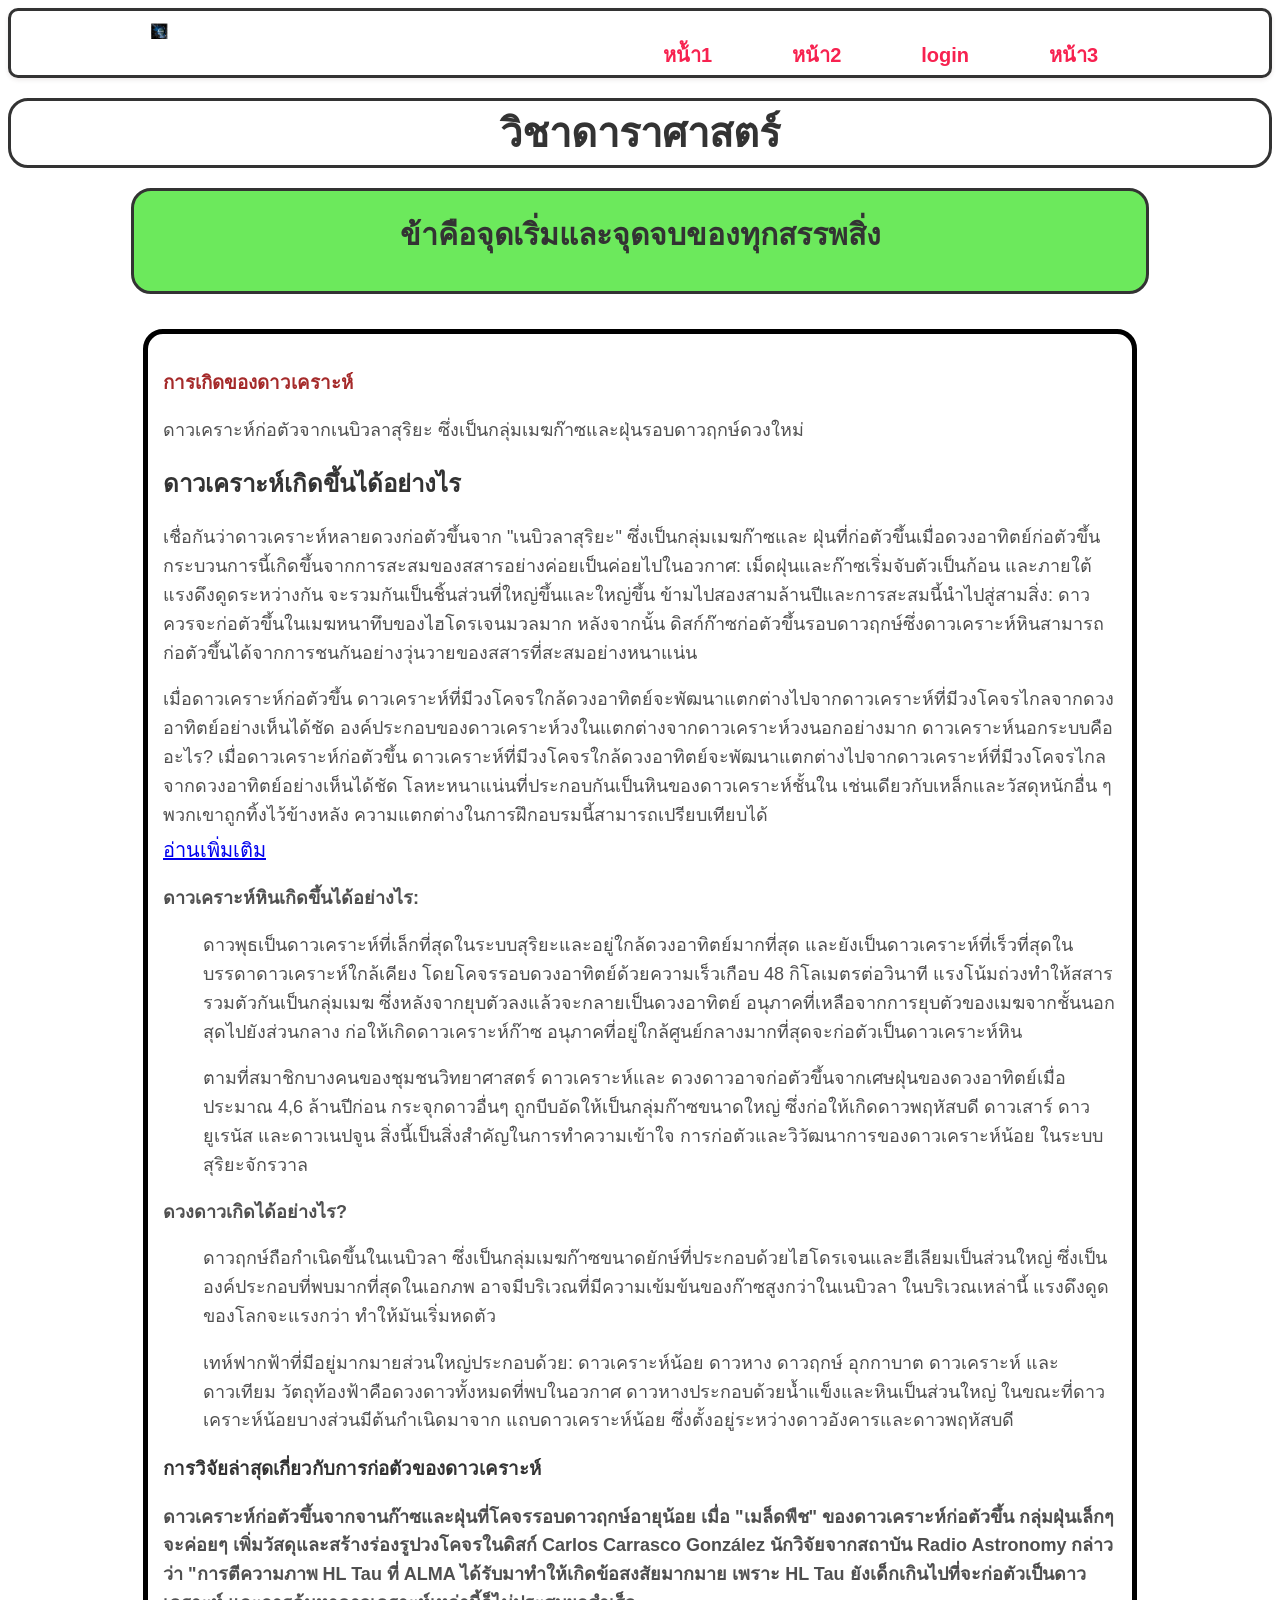
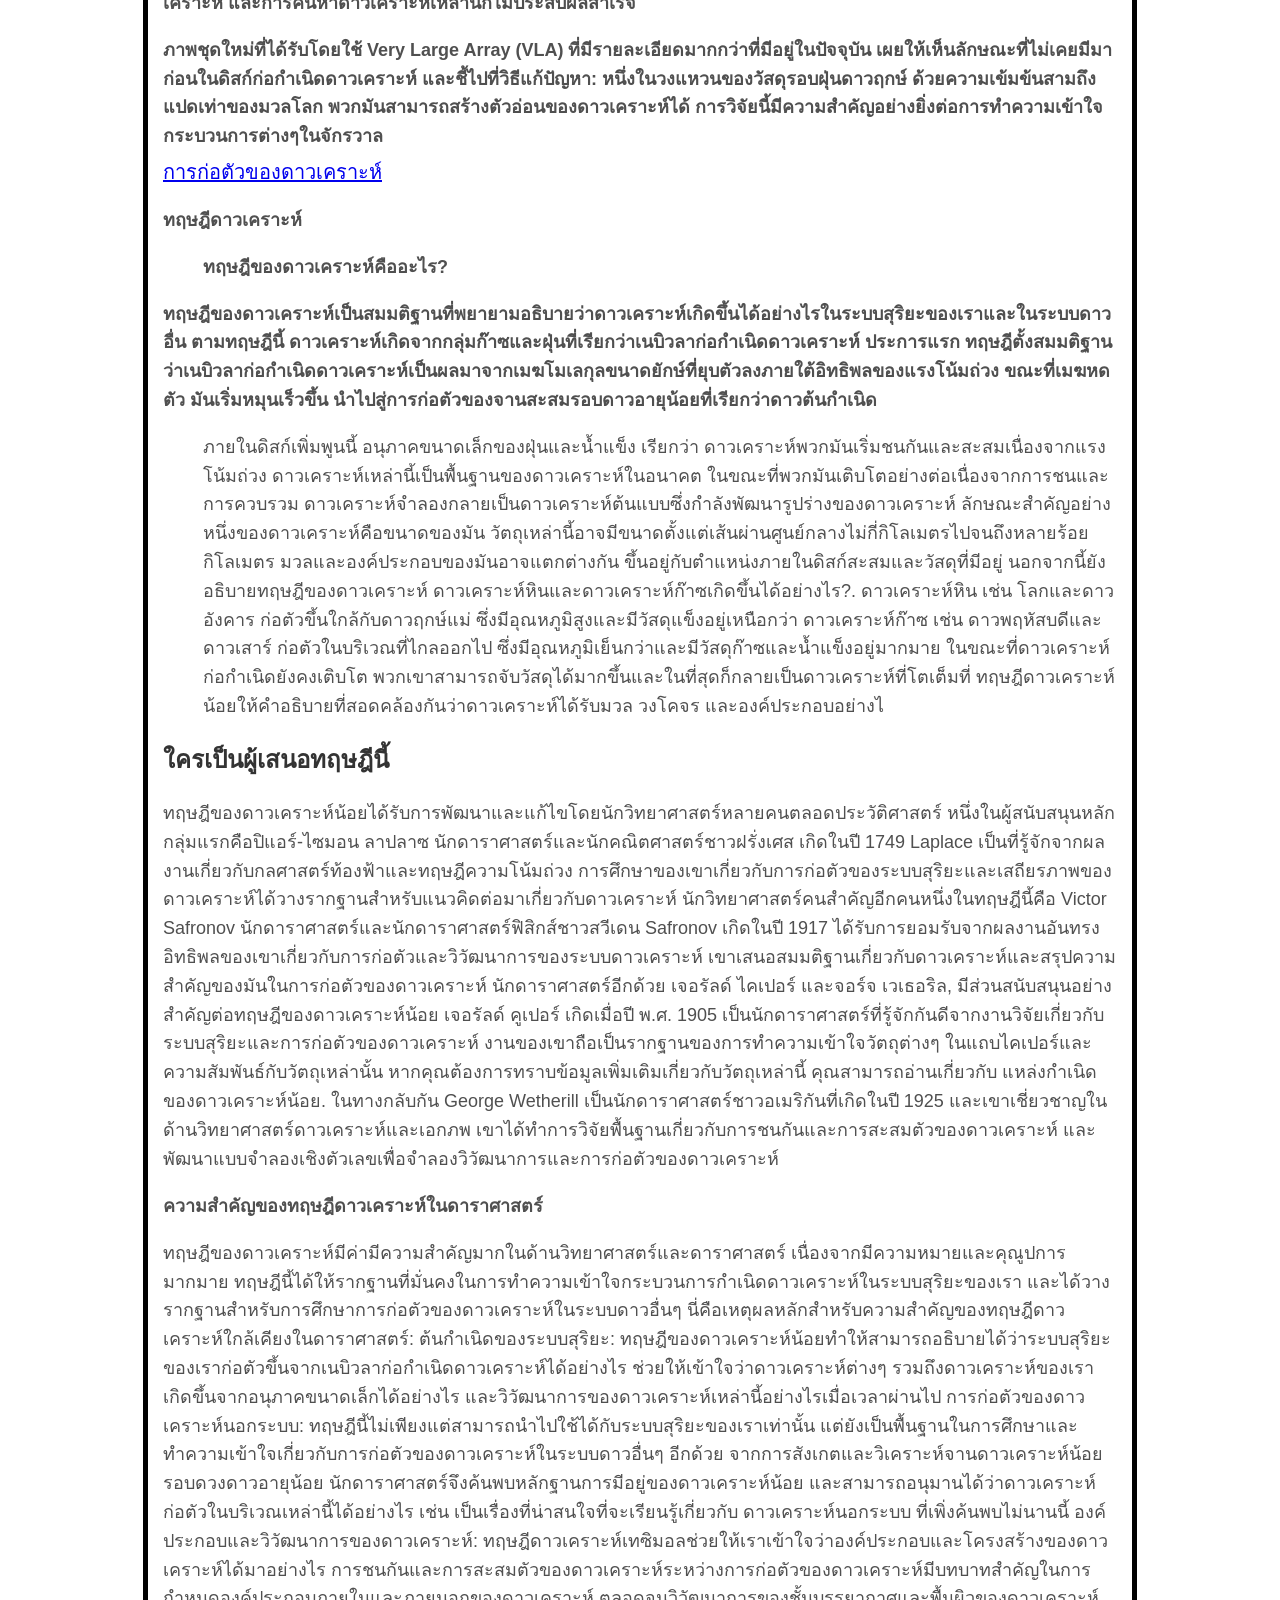
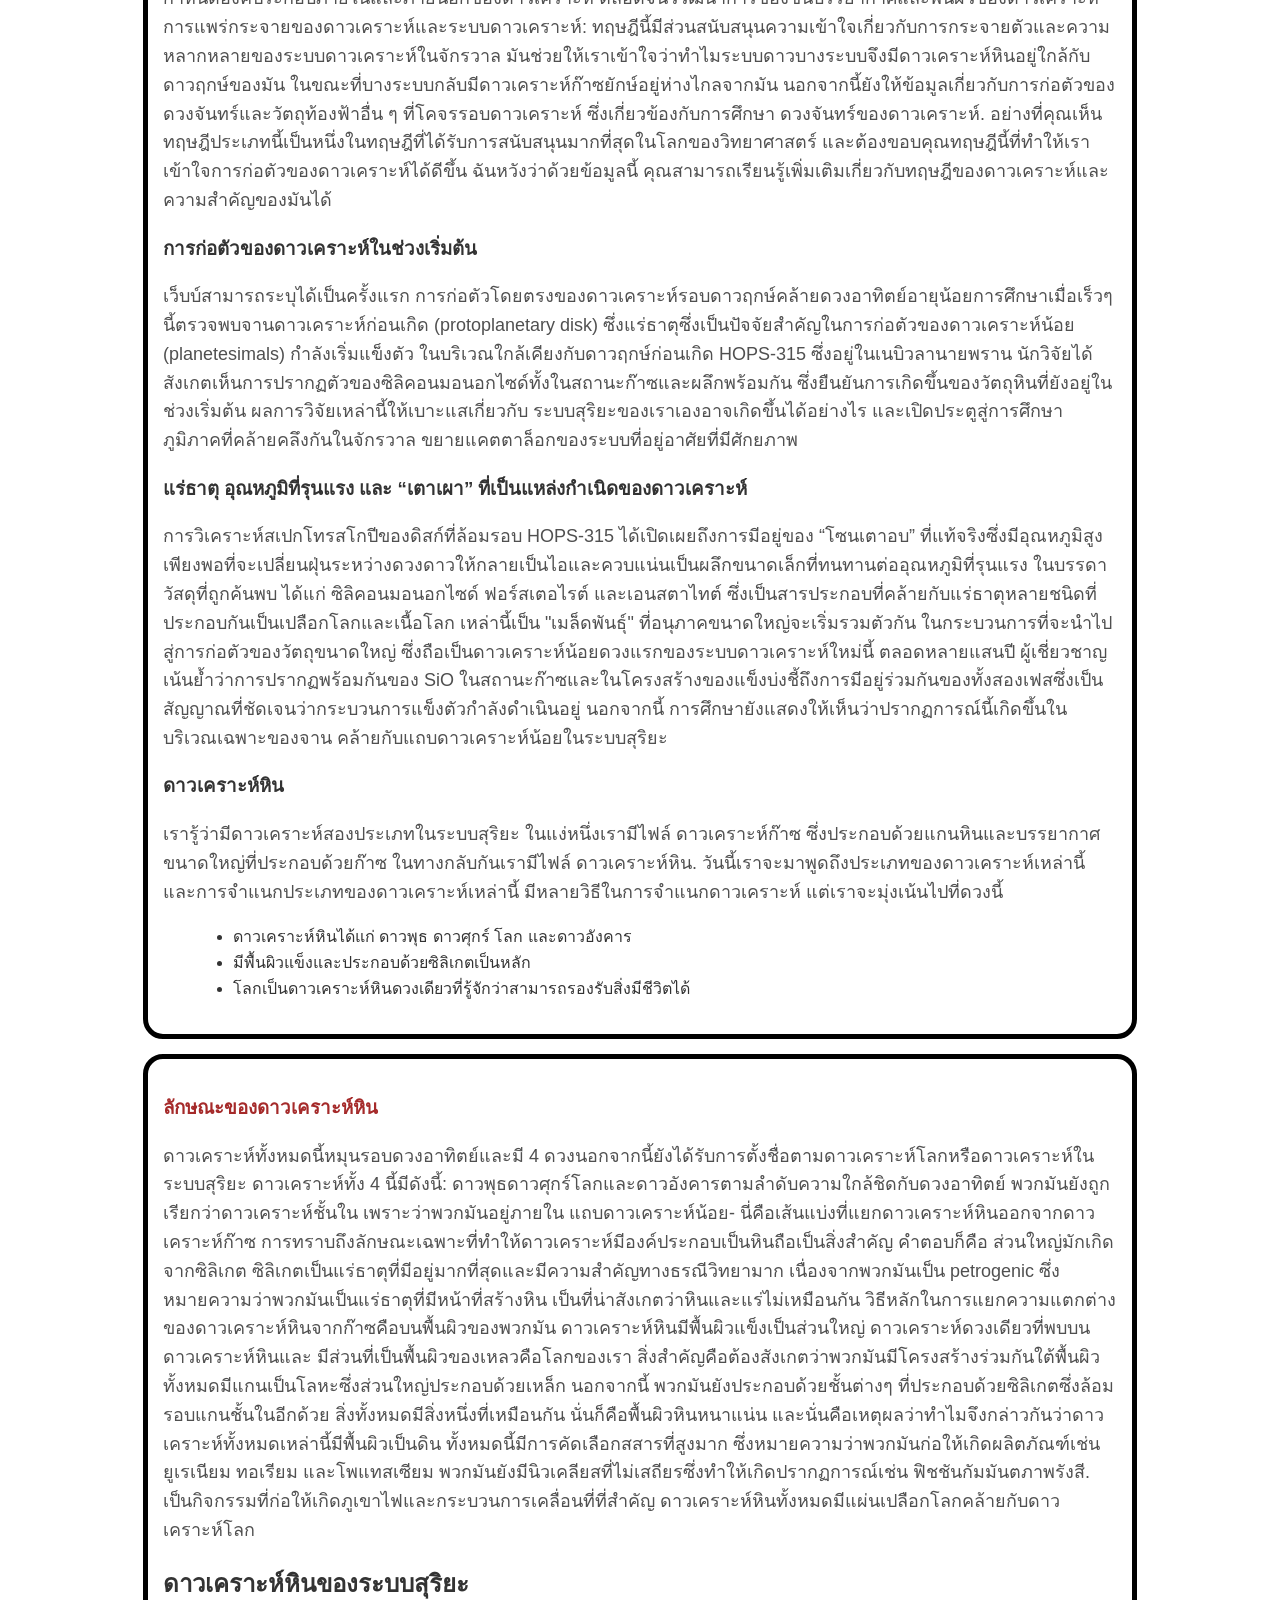
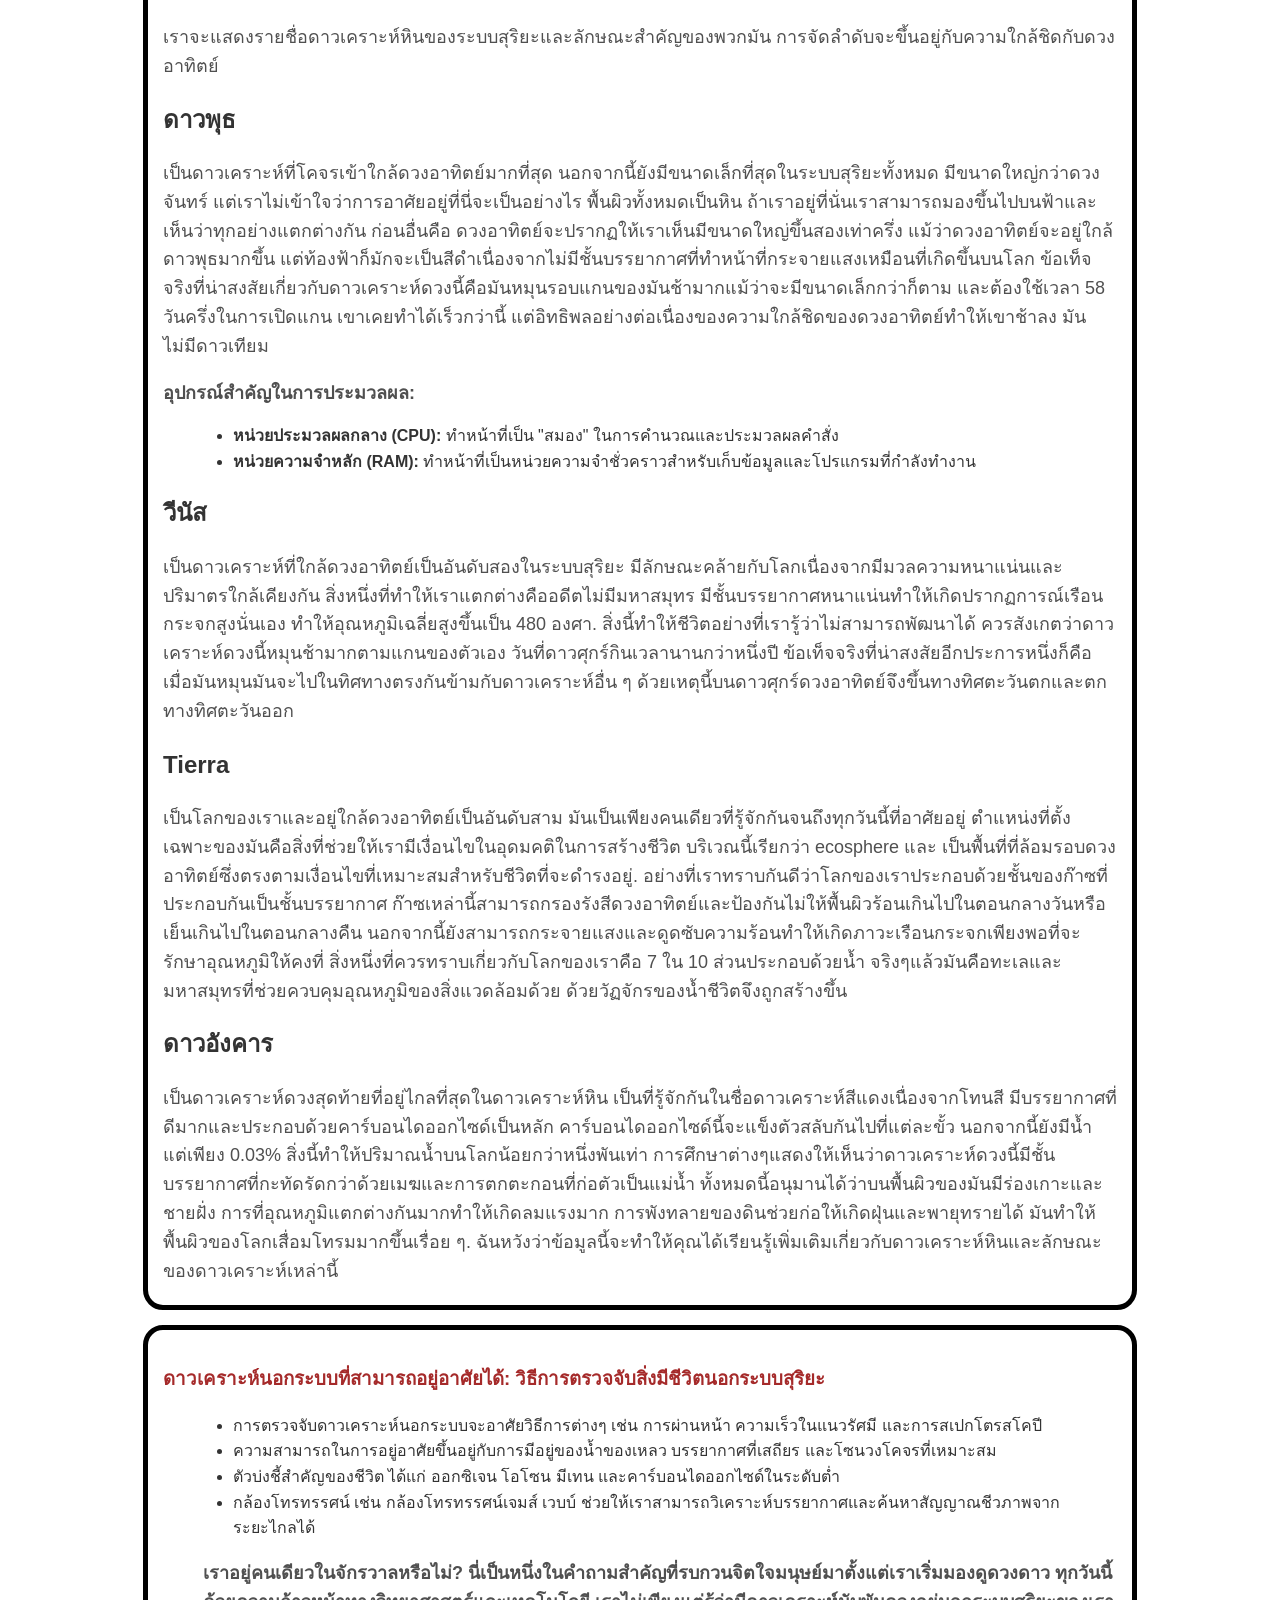
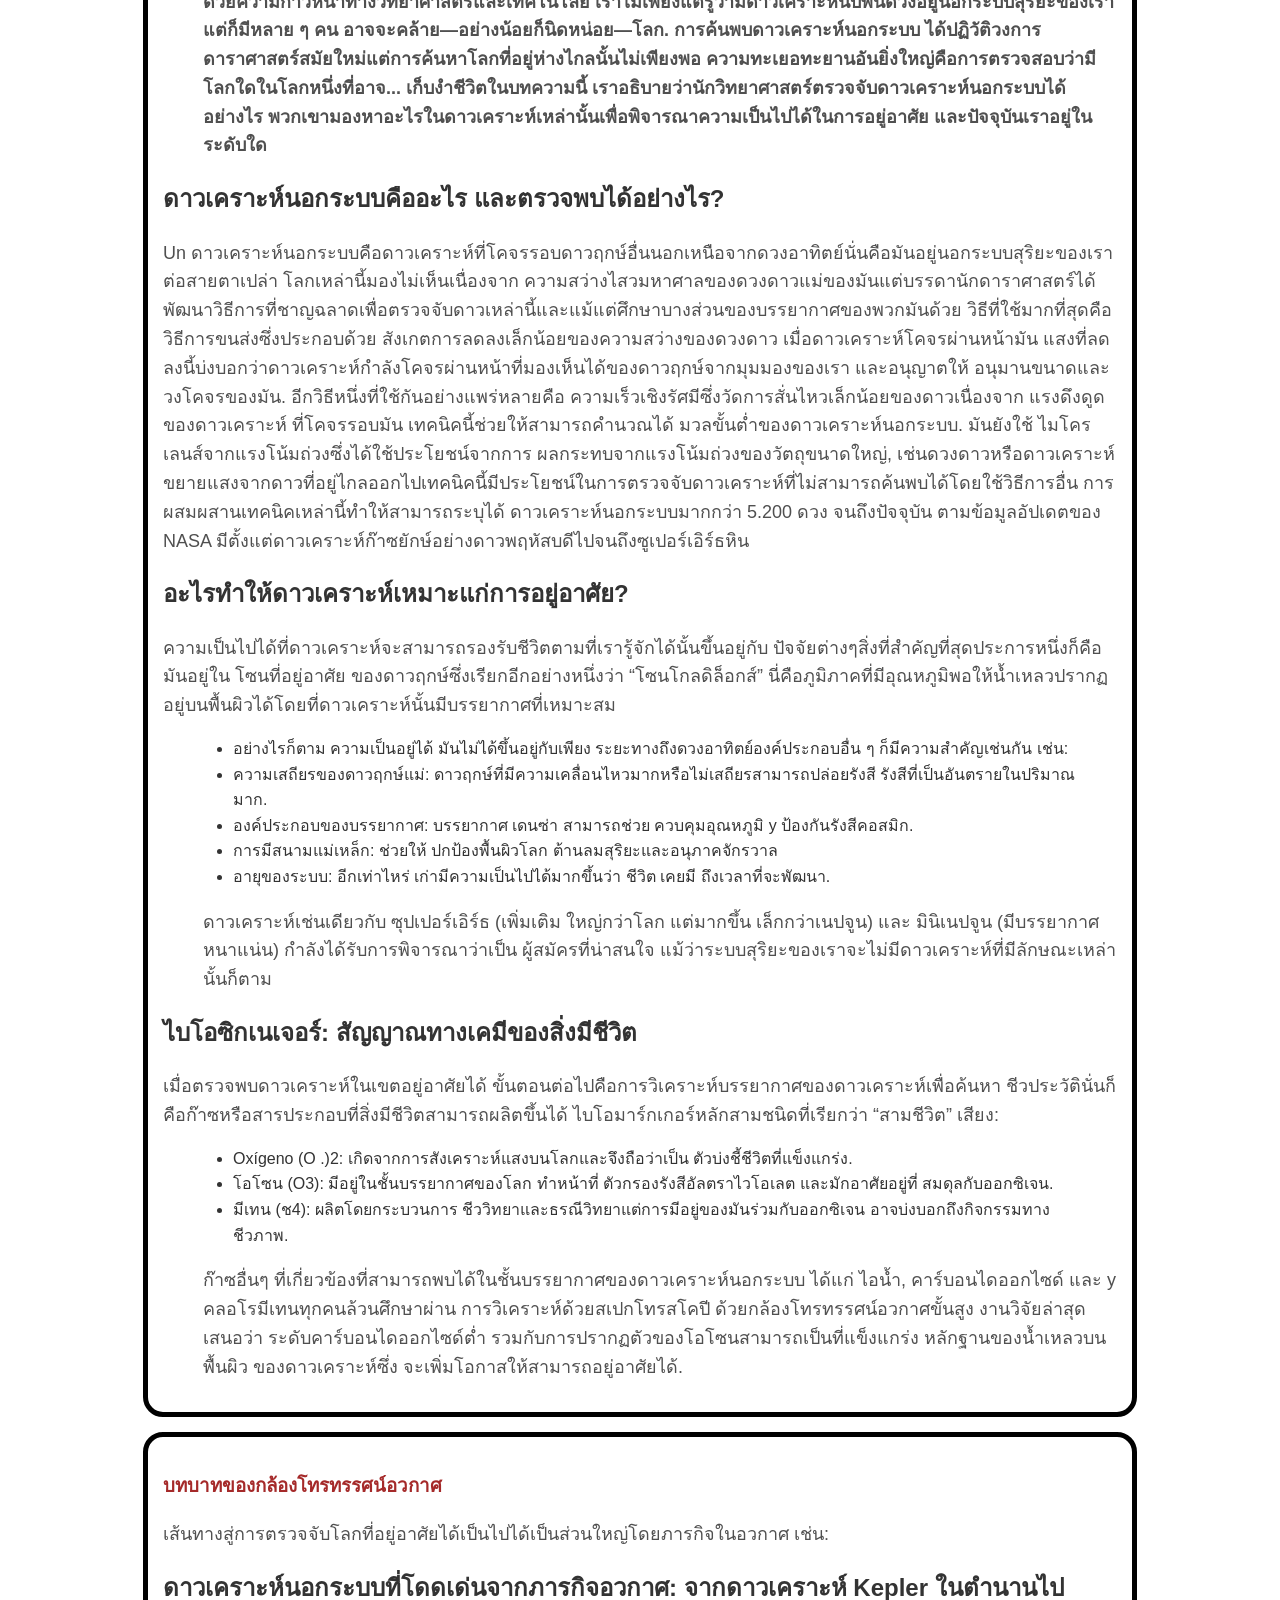
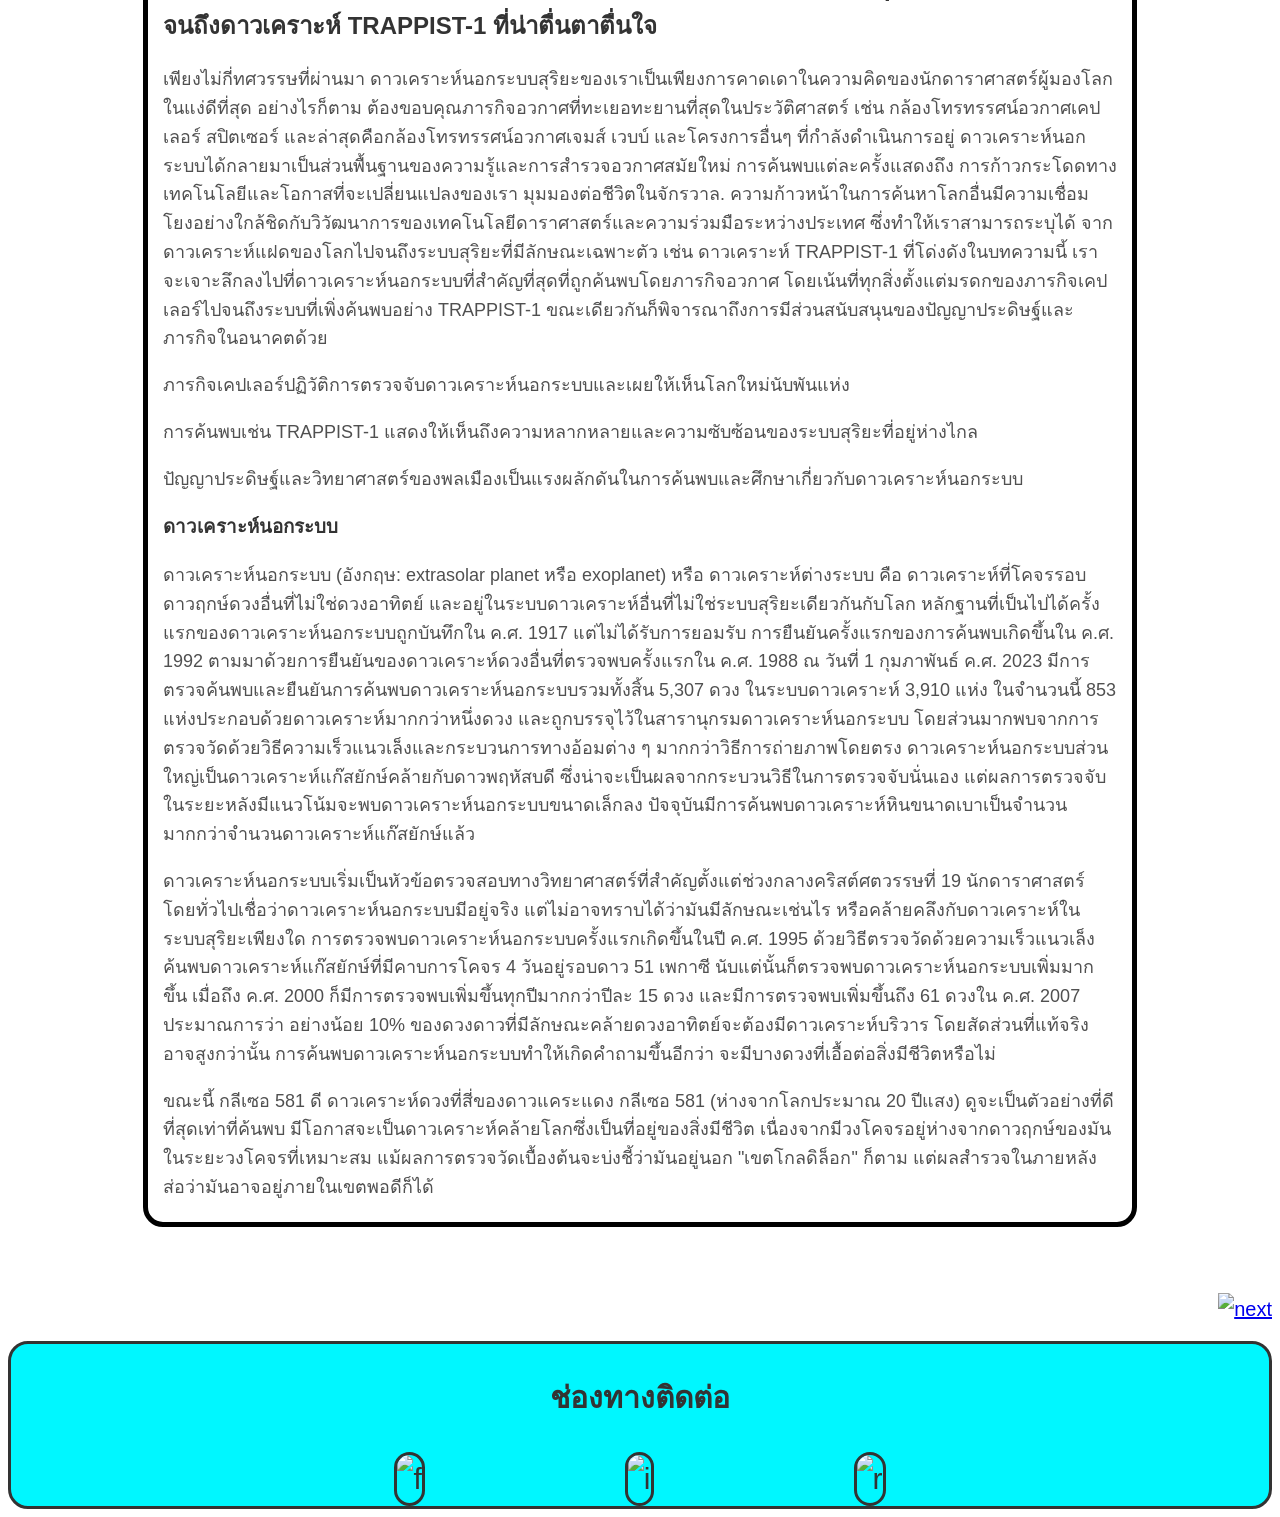
==== commit e55d76db: "HKGCK" ====
--- a/oc.html
+++ b/oc.html
@@ -3,7 +3,7 @@
 <head>
     <meta charset="UTF-8">
     <meta name="viewport" content="width=device-width, initial-scale=1.0">
-    <title>Document</title>
+    <title>วิชาดาราศาสตร์</title>
     <link rel="stylesheet" href="css/m2.css">
 </head>
 <body>
@@ -16,17 +16,18 @@
             </a>
             <nav class="box6">
                 <ul class="box8">
-                    <li><a href="oc.html" class="gg">home</a></li>
-                    <li><a href="oc2.html" class="gg">home2</a></li>
-                    <li><a href="#" class="gg">home3</a></li>
+                    <li><a href="oc.html" class="gg">หน้ัา1</a></li>
+                    <li><a href="oc2.html" class="gg">หน้า2</a></li>
+                    <li><a href="sohk5.html" class="gg">login</a></li>
+                    <li><a href="chawat.html" class="gg">หน้า3</a></li>
                 </ul>
             </nav>
         </div>
     </header>
     <header class="box1">
-       <h1 class="box14">วิชาคาราศาสตร์</h1>
+       <h1 class="box14">วิชาดาราศาสตร์</h1>
    </header>
-<div class="m7">
+<div class="m8">
     <h1 class="box13">ข้าคือจุดเริ่มและจุดจบของทุกสรรพสิ่ง</h1>
 </div>
 <main>
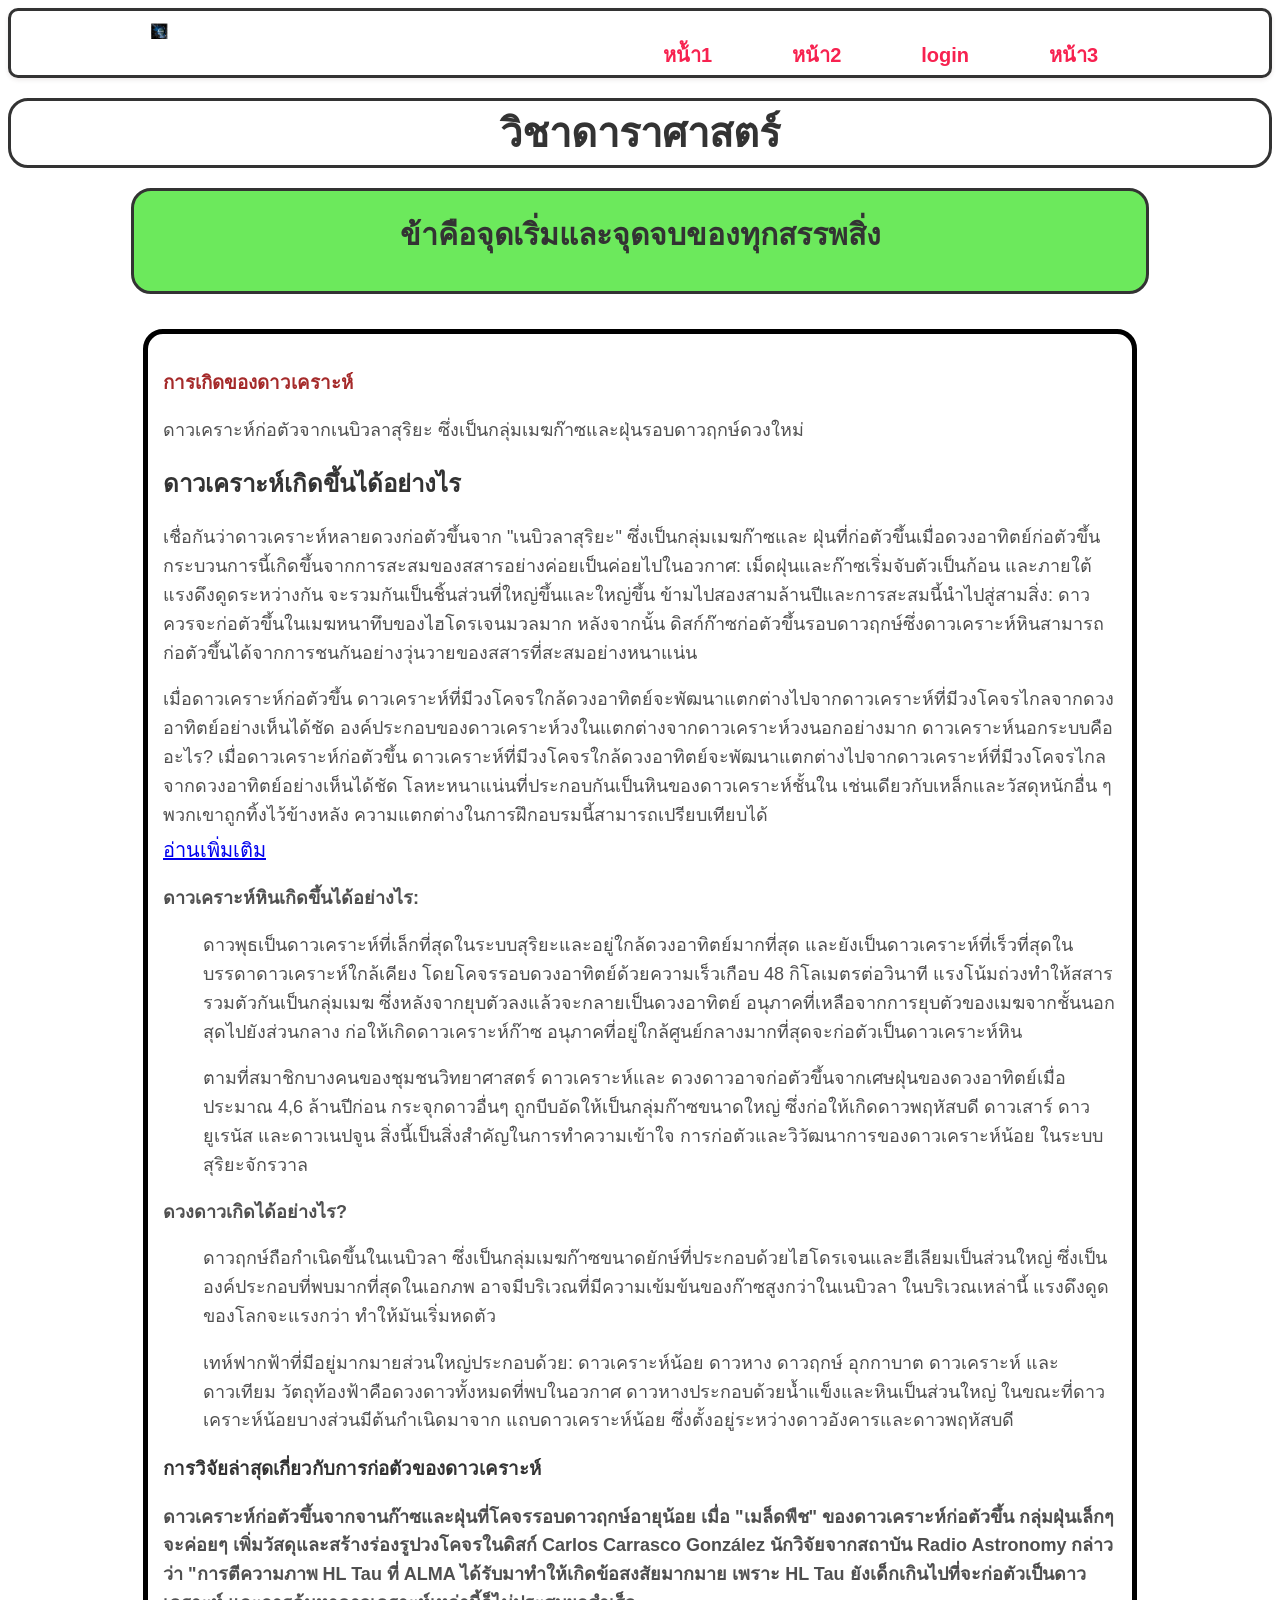
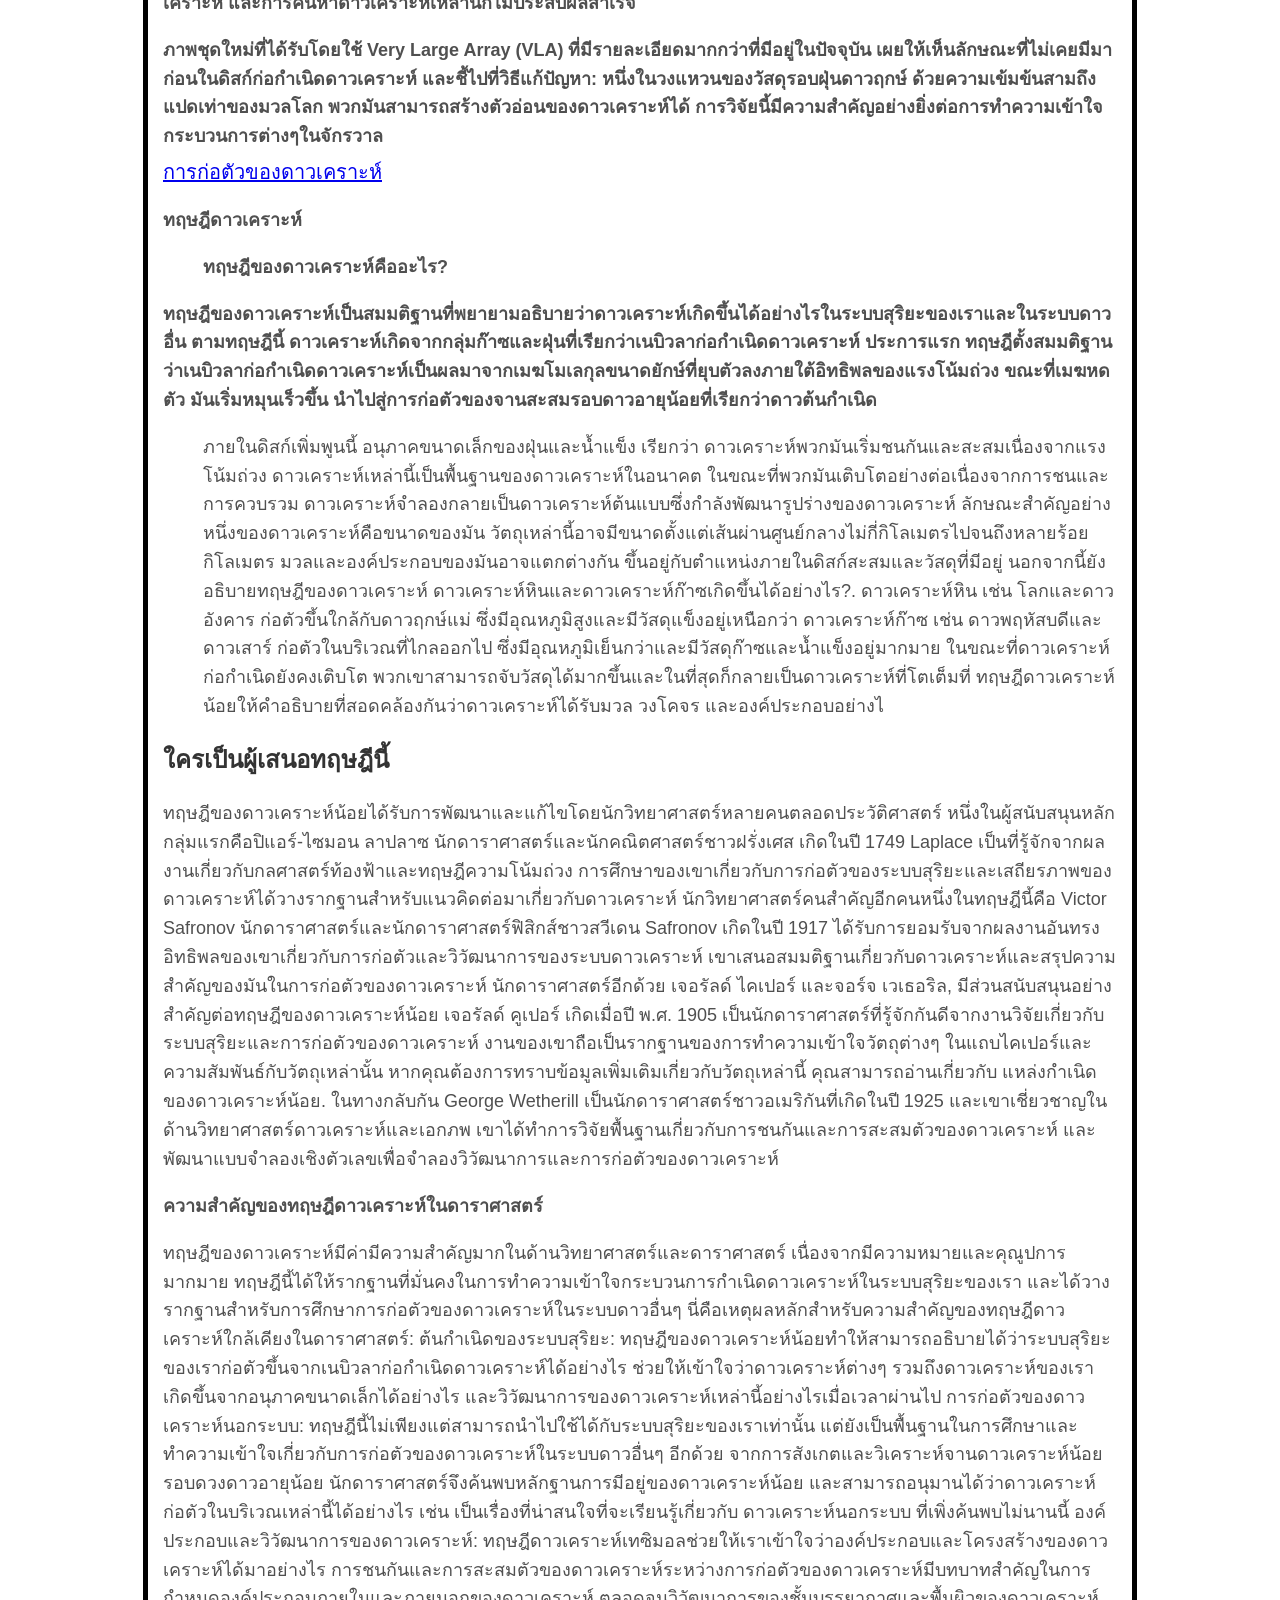
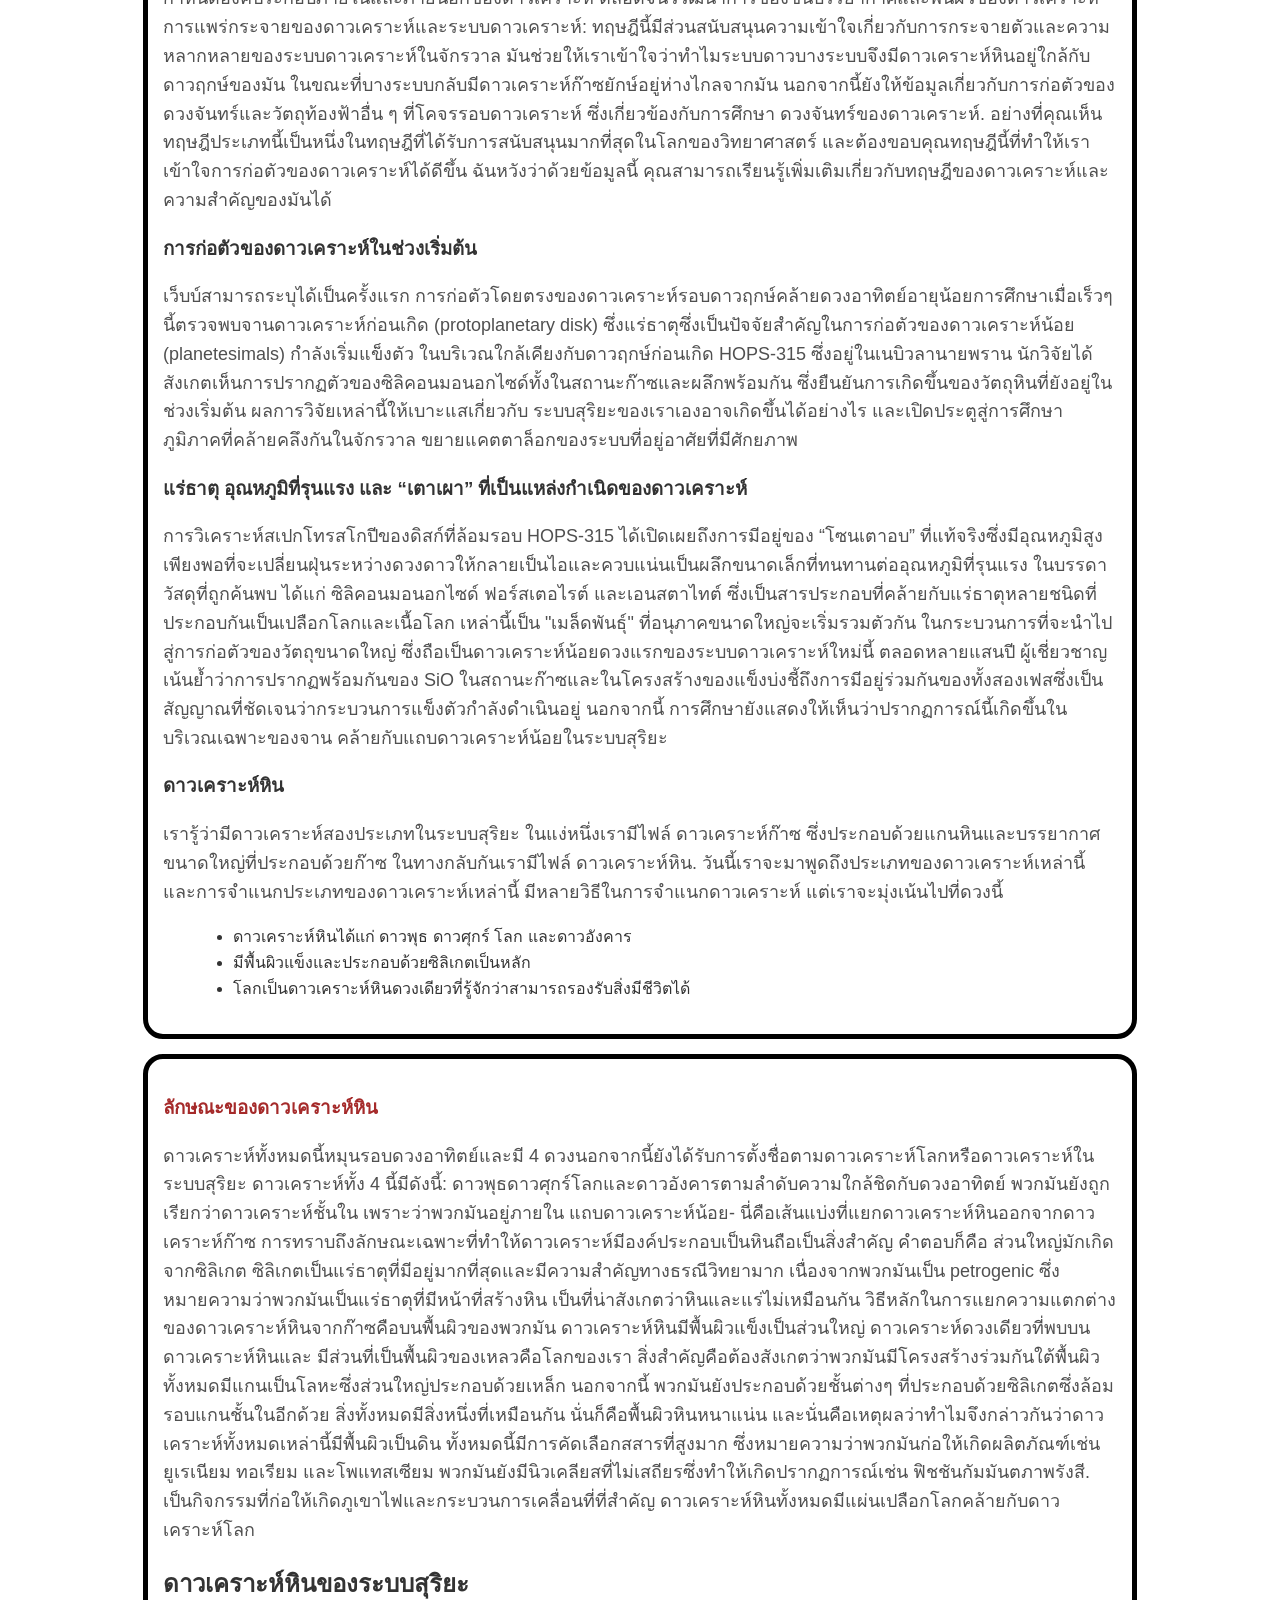
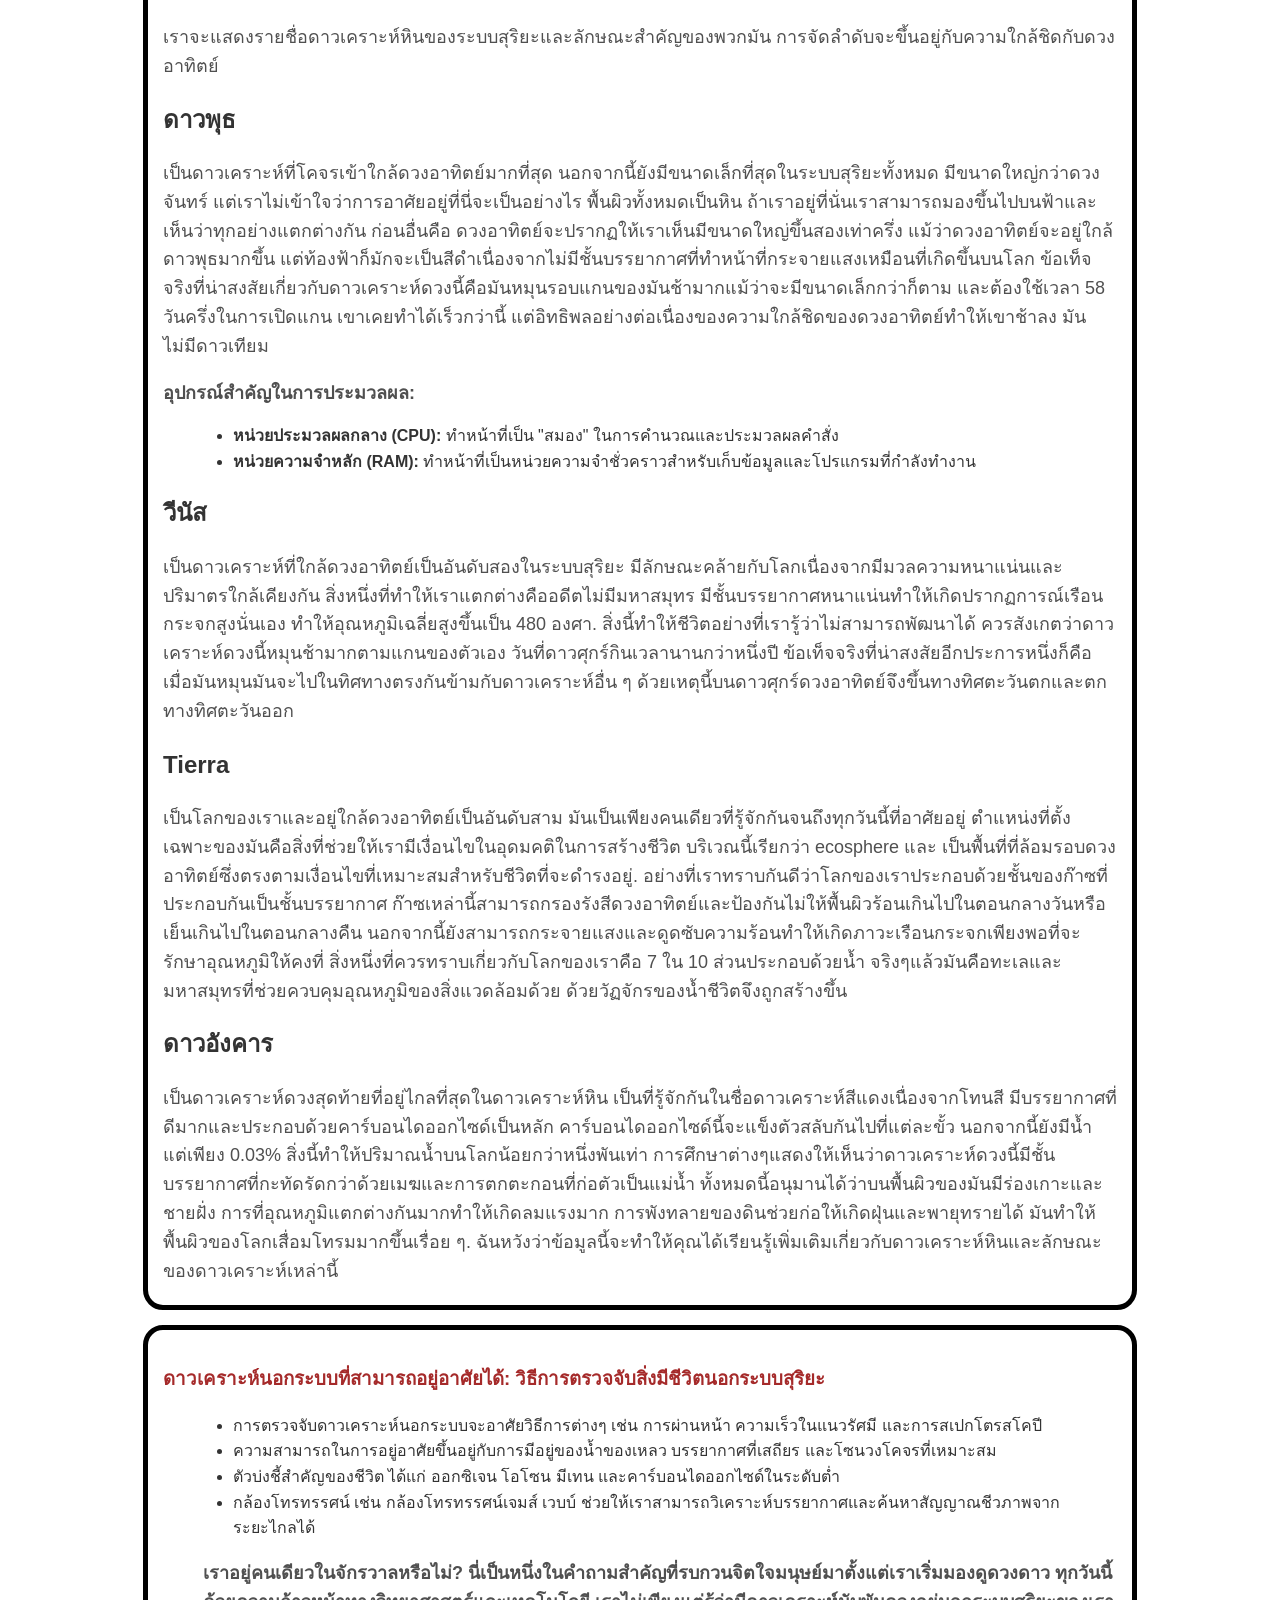
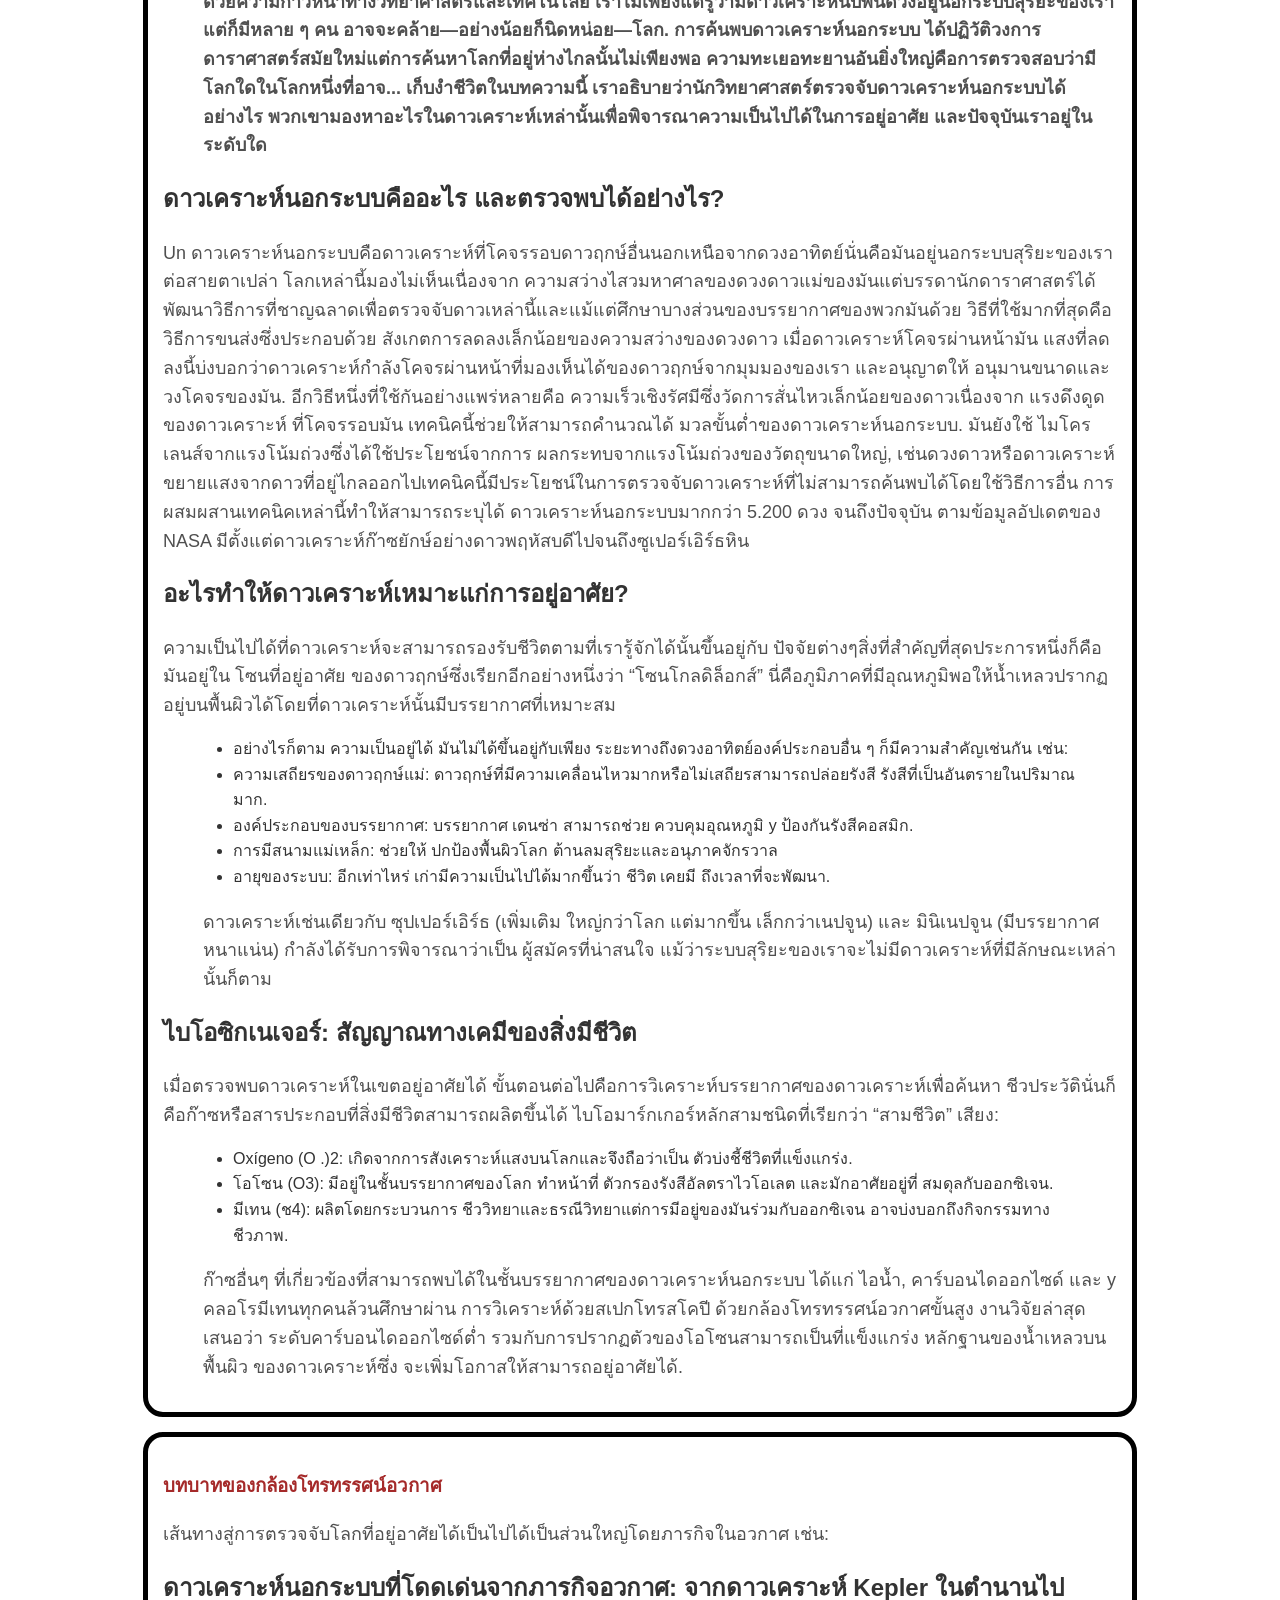
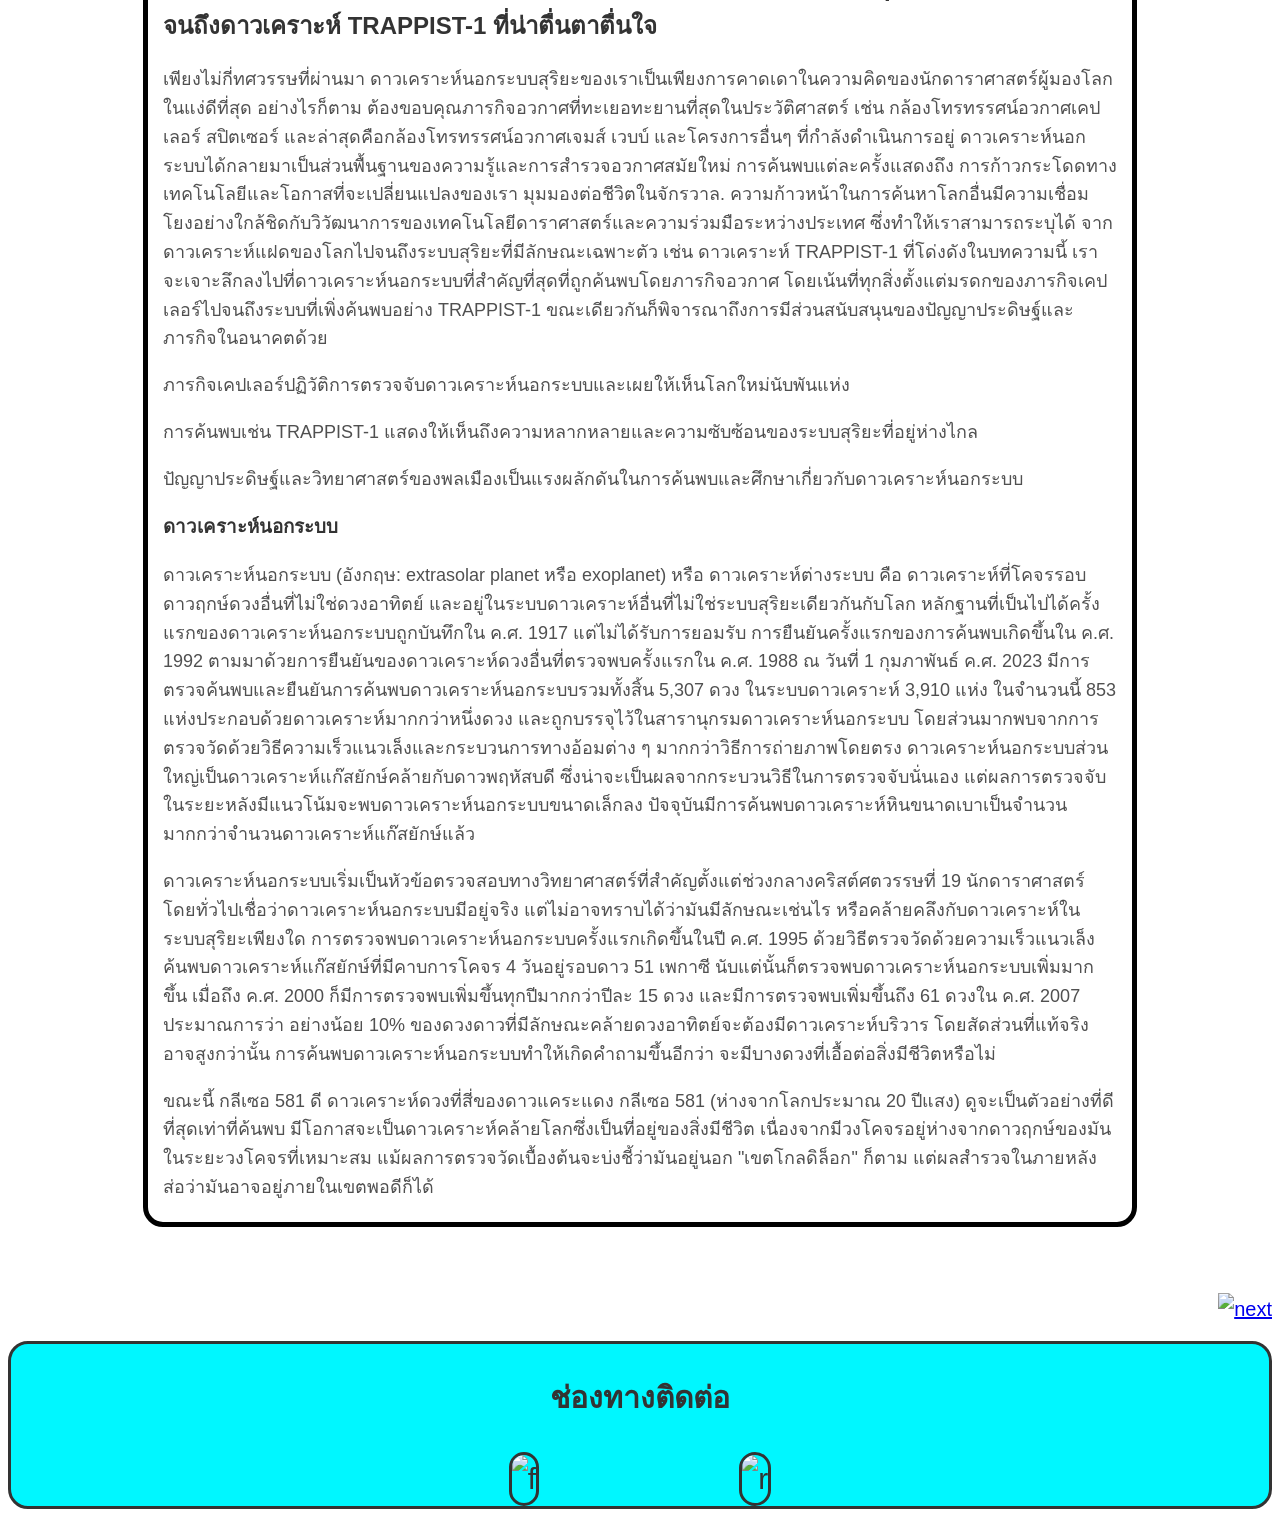
==== commit ff6766ba: "123456" ====
--- a/oc.html
+++ b/oc.html
@@ -283,7 +283,7 @@
 <div class="box7">
         <ul class="go1">
             <div class="go2">
-                <a href="home2.html" class="go">
+                <a href="oc2.html" class="go">
                     <div>
                         <img src="https://www.suphancity.go.th/web/icon/Artboard%208.png" alt="next" class="go3">
                     </div>
@@ -302,13 +302,6 @@
             </div>
             </a>
             </div>
-            <div class="m2">
-            <a class="" href="">
-            <div>
-                <img src="" alt="i" class="m5">
-            </div>
-            </a>
-            </div>
             <div class="m3">
             <a class="" href="">
             <div class="m4">
